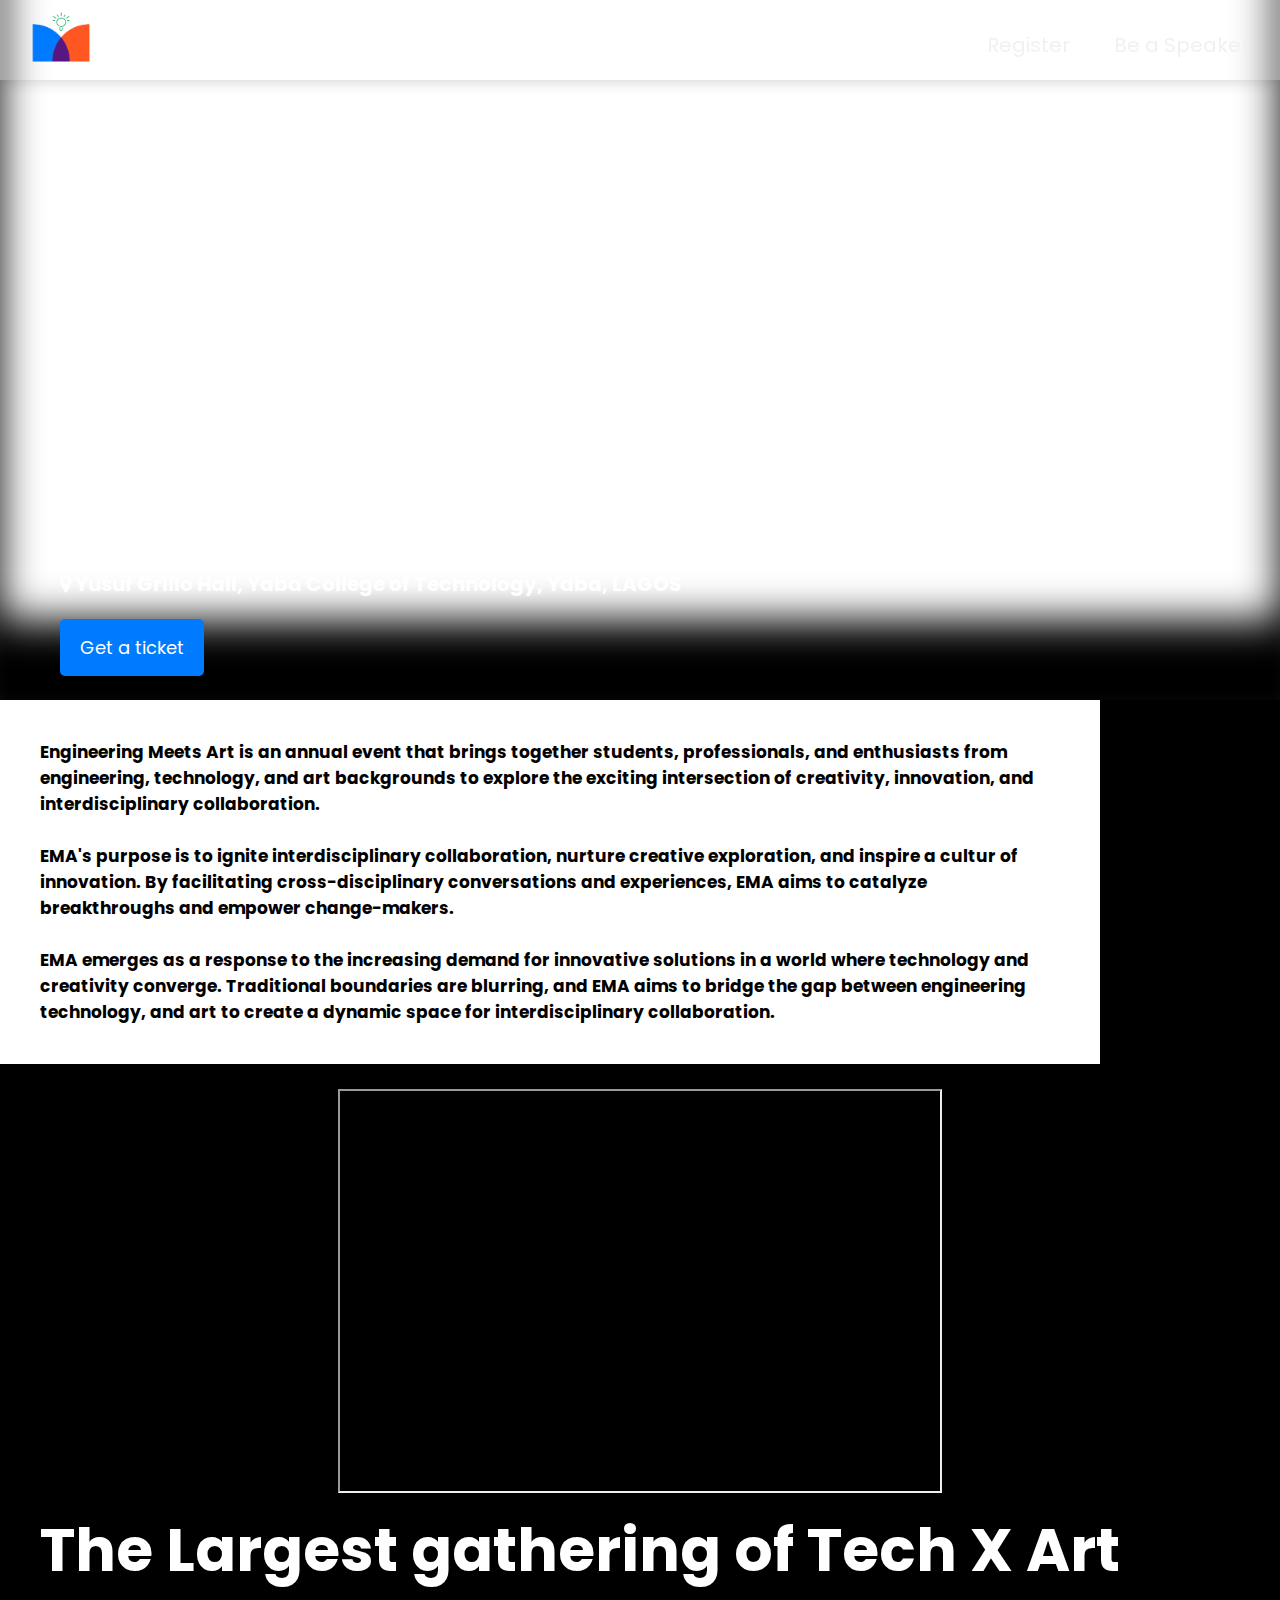
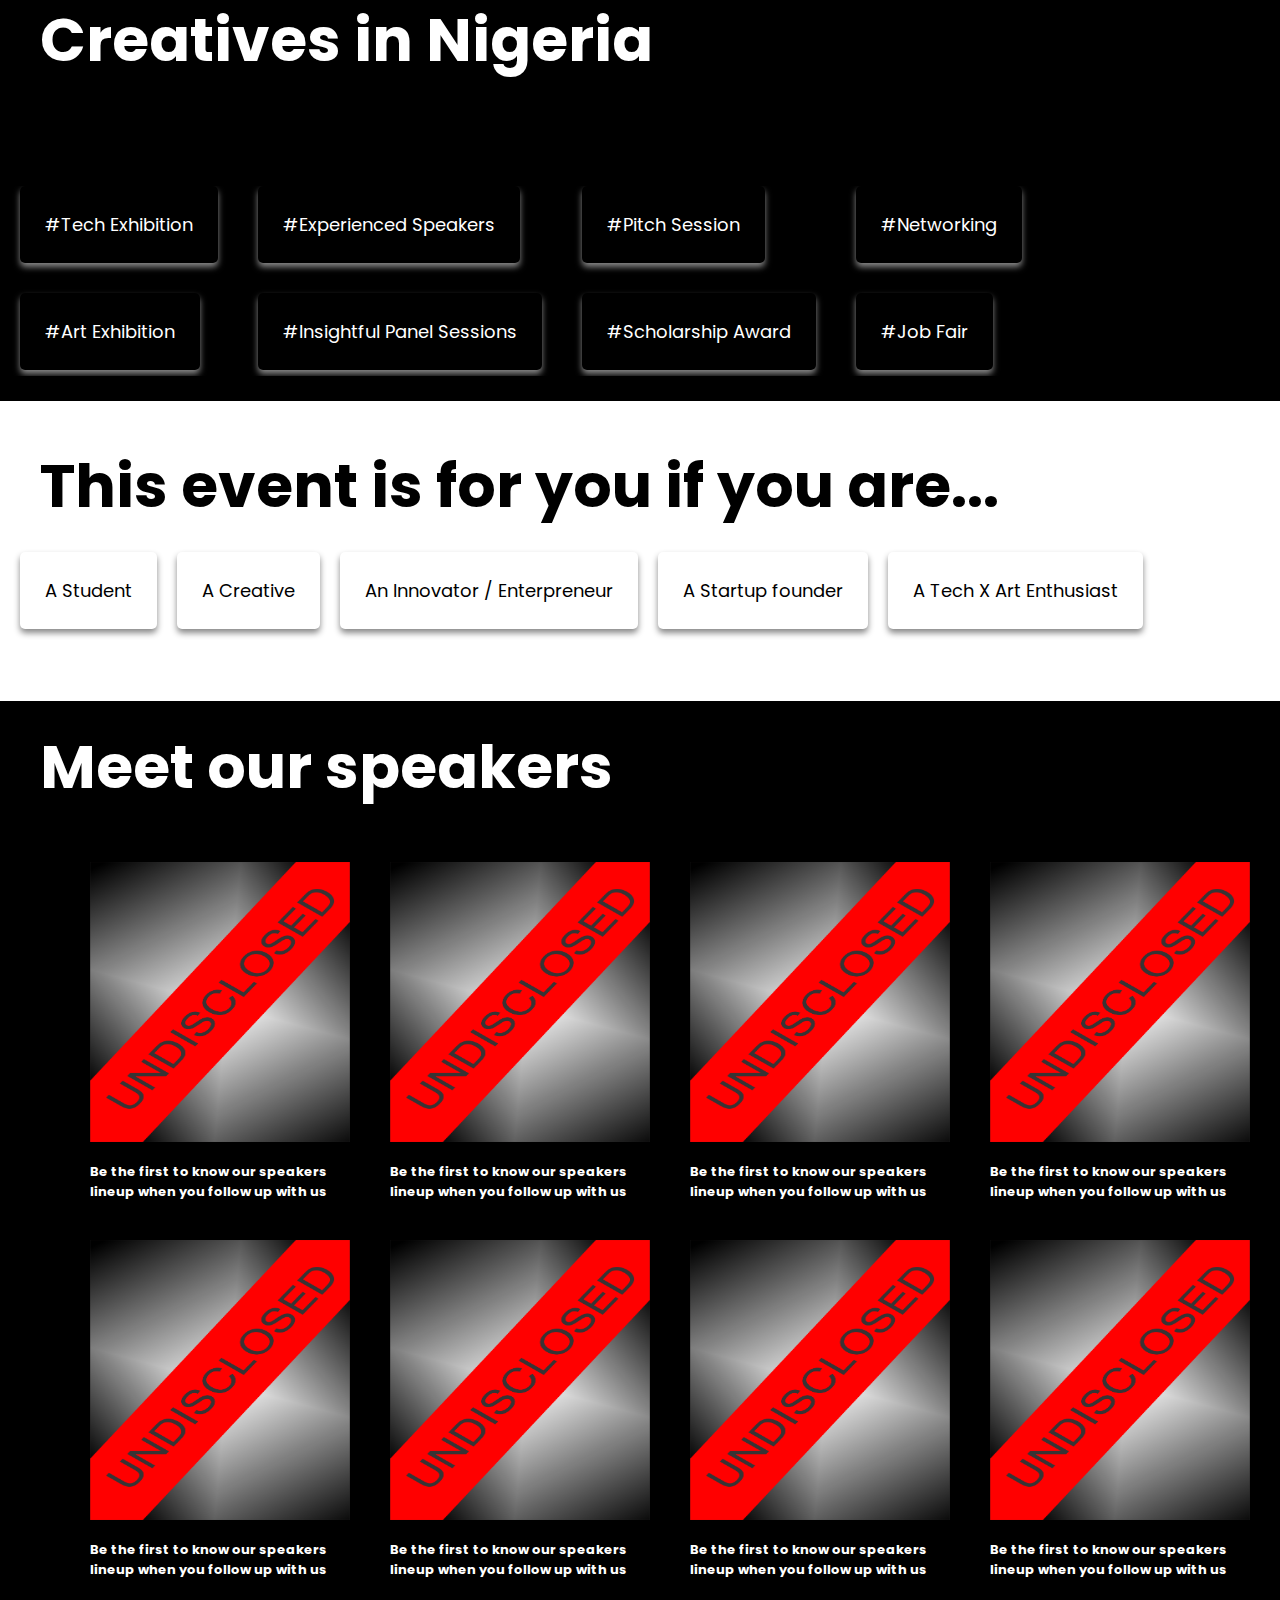
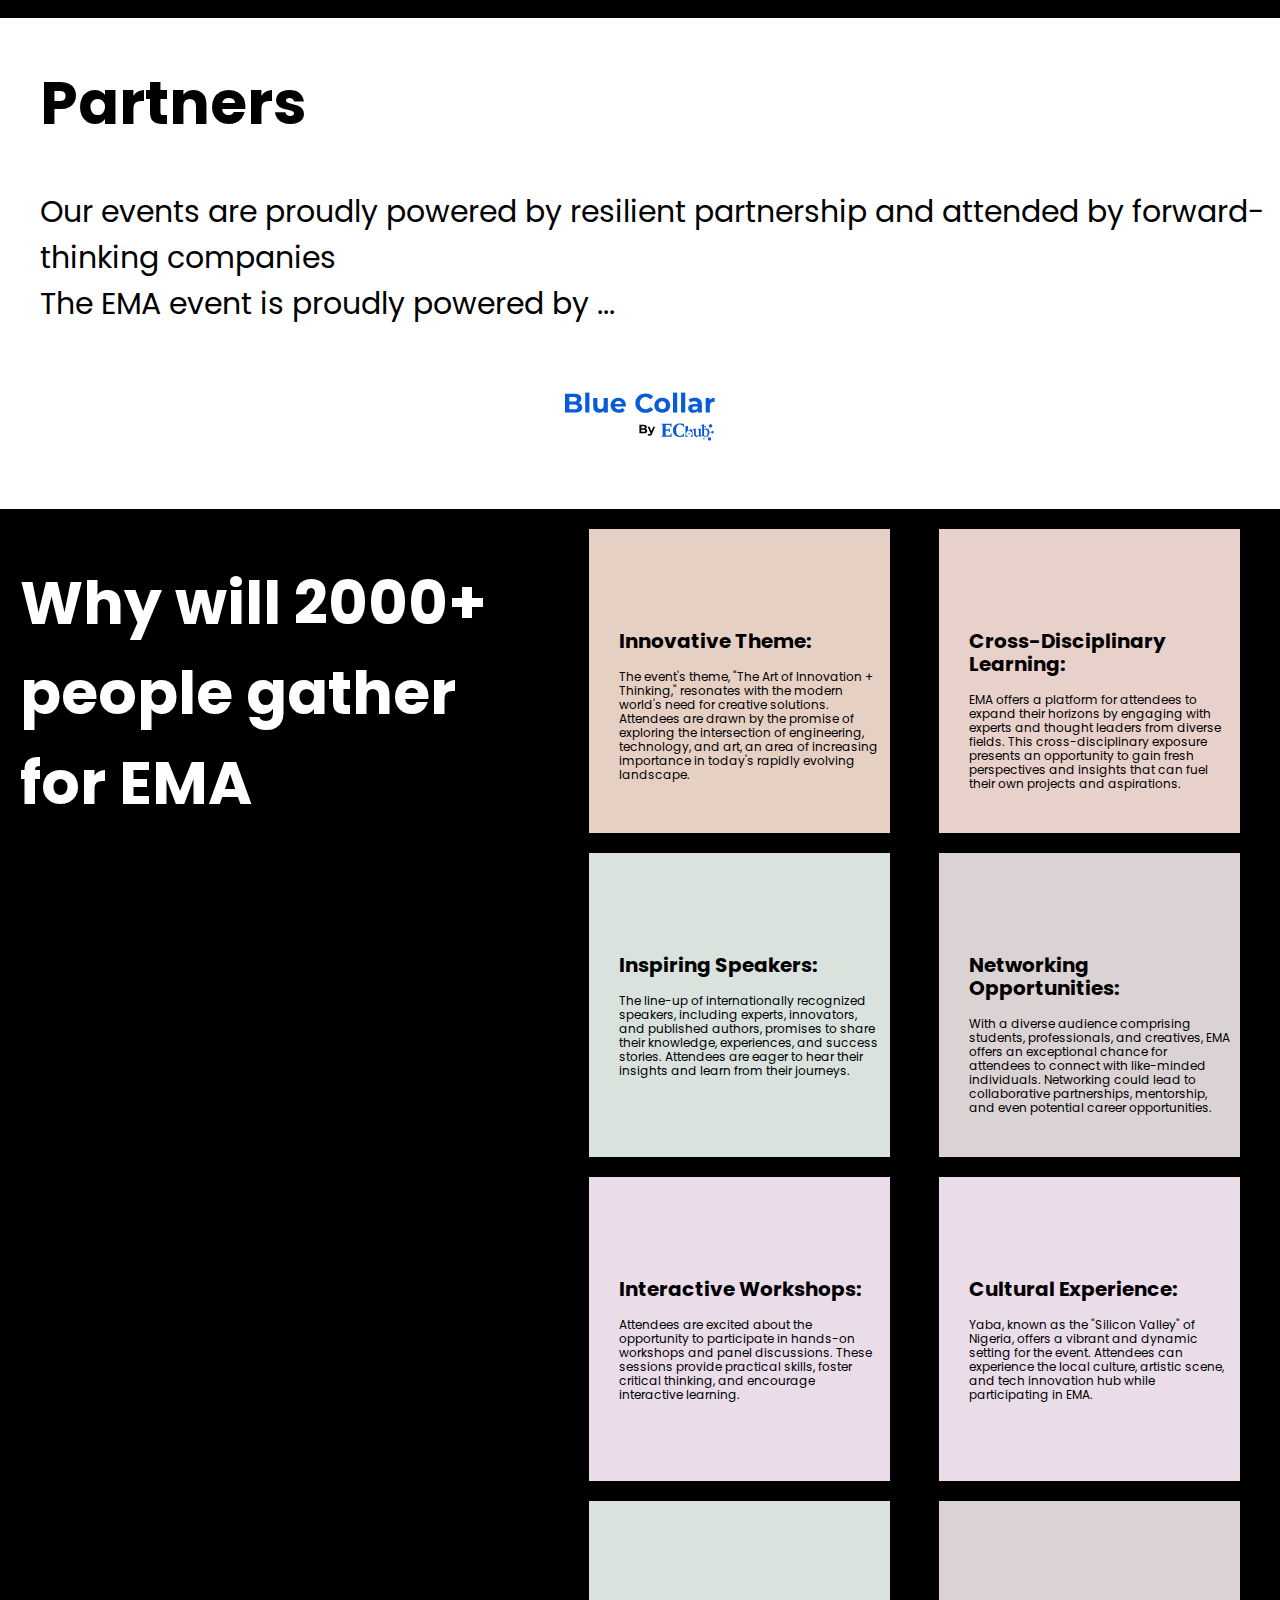
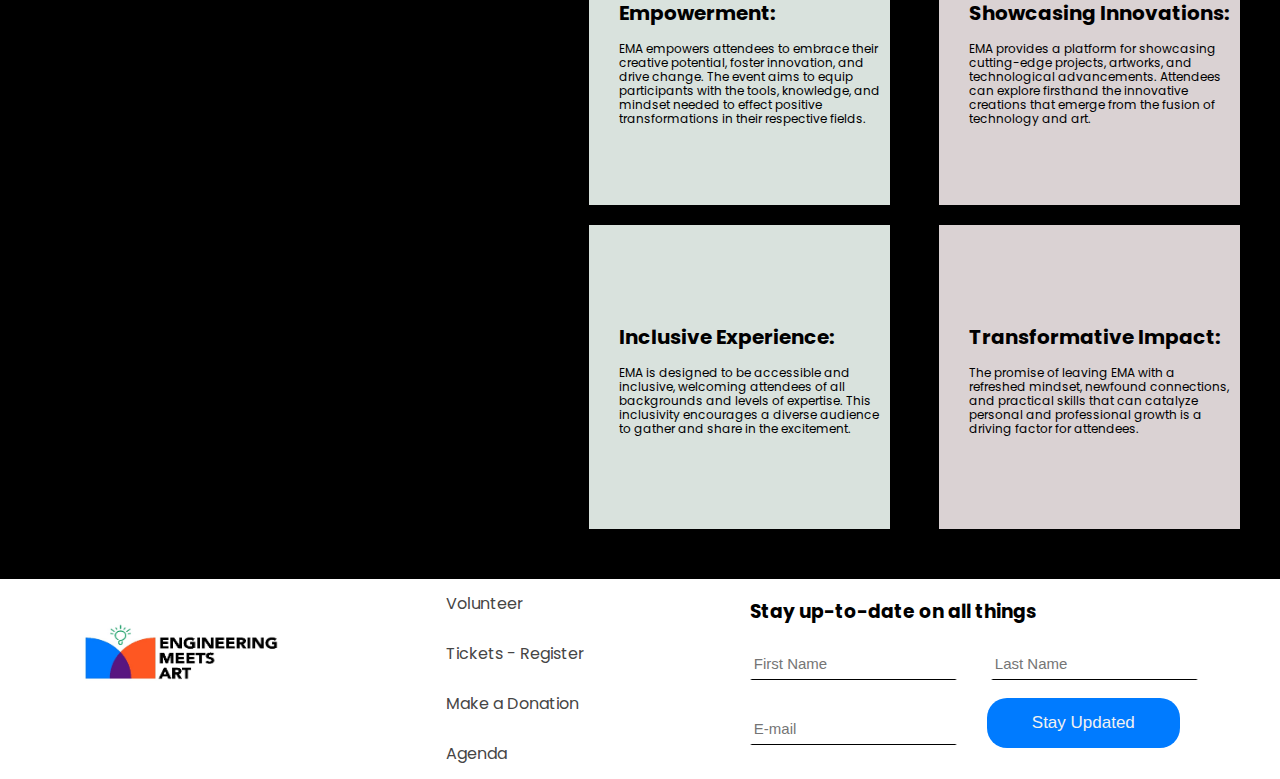
==== index.html @ e6322e7e "Update index.html" ====
<!DOCTYPE html>
<html lang="en" dir="ltr">
  <head>
    <meta charset="UTF-8" />
    <meta name="viewport" content="width=device-width, initial-scale=1" />
    <title>Engineering Meets Arts</title>
    <link rel="stylesheet" href="style.css" />
    <link
      rel="stylesheet"
      href="https://cdnjs.cloudflare.com/ajax/libs/font-awesome/4.7.0/css/font-awesome.min.css"
    />
    <meta property="og:type" content="website" />
    <meta property="og:url" content="#" />
    <meta property="og:title" content="Engineering Meet Art" />
    <meta
      name="description"
      content="Engineering Meets Art is an annual event that brings together
      students, professionals, and enthusiasts from engineering, technology,
      and art backgrounds to explore the exciting intersection of
      creativity, innovation, and interdisciplinary collaboration."
    />
    <meta
      name="keywords"
      content="Engineering Meet Art, Engineering Meet Art 2023,"
    />
    <link
      rel="icon"
      href="EMAPICTURES/logo1.png"
      sizes="32x32"
      type="image/png"
    />
  </head>
  <body>
    <div id="myNav" class="overlay">
      <a href="javascript:void(0)" class="closebtn" onclick="closeNav()"
        >&times;</a
      >
      <div class="overlay-content">
        <a href="#">Be a Volunteer</a>
        <a href="#">Merchandise</a>
        <a href="#">Speakers</a>
        <a href="pages/voluntary.html">Voluntary Donation</a>
        <div class="btnfornavbar1"><a>Register</a></div>
        <div class="btnfornavbar2"><a>Be a Speaker</a></div>
      </div>
    </div>

    <div class="navbar">
      <div class="leftnavbar">
        <img src="EMAPICTURES/logo.png" style="width: 200px; height: 200px" />
      </div>
      <div class="centertnavbar">
        <a href="#">Be a Volunteer</a>
        <a href="#">Merchandise</a>
        <a href="#">Past Events</a>
        <a href="#">Voluntary Donation</a>
      </div>
      <div class="rightnavbar">
        <a href="https://eventprime.co/e/ema-the-art-of-innovation-thinking">
          <div class="btnfornavbar1">Register</div></a
        >
        <div class="btnfornavbar2"><a>Be a Speaker</a></div>
      </div>
      <span onclick="openNav()"><i class="fa fa-navicon"></i></span>
    </div>

    <div class="section">
      <br /><br /><br />
      <h1>Welcome to <br />Engineering Meets Art</h1>
      <p>
        join us for an extraordinary event that celebrates the fusion of
        creativity, technology and innovation
      </p>
      <h3><i class="fa fa-calendar"></i> 8TH NOVEMBER 2023</h3>
      <h3>
        <i class="fa fa-map-marker"></i> Yusuf Grillo Hall, Yaba College of
        Technology, Yaba, LAGOS
      </h3>
      <a href="https://eventprime.co/e/ema-the-art-of-innovation-thinking"
        ><div class="getaticketbtn">Get a ticket</div></a
      >
    </div>

    <div class="section1">
      <div class="about">
        <br />
        <h2>
          Engineering Meets Art is an annual event that brings together
          students, professionals, and enthusiasts from engineering, technology,
          and art backgrounds to explore the exciting intersection of
          creativity, innovation, and interdisciplinary collaboration.<br><br>
          EMA's purpose is to ignite interdisciplinary collaboration, nurture 
          creative exploration, and inspire a cultur of innovation. By facilitating
           cross-disciplinary conversations and experiences, EMA aims to catalyze 
           breakthroughs and empower change-makers.<br><br>
           EMA emerges as a response to the increasing demand for innovative solutions
            in a world where technology and creativity converge. Traditional boundaries 
            are blurring, and EMA aims to bridge the gap between engineering technology,
             and art to create a dynamic space for interdisciplinary collaboration.
        </h2><br></div>
        <br />
      <center> <div class="videosection">
          <iframe width="600" height="400" src="https://youtu.be/aztfMOHi48s"></iframe>
        </div></center><br>
      </div>
      
    <div class="section12">
      <h1>The Largest gathering of Tech X Art Creatives in Nigeria</h1>
      <br />
      <p>What to expect</p>
      <div class="agendaall" id="agenda">
        <a>
          <div class="agen">
            <div class="agenda">#Tech Exhibition</div>
            <div class="agenda" style="margin-top: 30px">#Art Exhibition</div>
          </div>
        </a>
        <a>
          <div class="agen">
            <div class="agenda">#Experienced Speakers</div>
            <div class="agenda" style="margin-top: 30px">
              #Insightful Panel Sessions
            </div>
          </div>
        </a>
        <a>
          <div class="agen">
            <div class="agenda">#Pitch Session</div>
            <div class="agenda" style="margin-top: 30px">
              #Scholarship Award
            </div>
          </div>
        </a>
        <a>
          <div class="agen">
            <div class="agenda">#Networking</div>
            <div class="agenda" style="margin-top: 30px">#Job Fair</div>
          </div>
        </a>
      </div><br>
    </div>

    <div class="section2">
      <div class="first">
      <h1>This event is for you if you are...</h1>
      <div class="agendaall1">
        <a>
          <div class="agen">
            <div class="agenda" style="color: black;">A Student</div>
          </div>
        </a>
        <a>
          <div class="agen">
            <div class="agenda" style="color: black;">A Creative</div>
          </div>
        </a>
        <a>
          <div class="agen">
            <div class="agenda" style="color: black;">An Innovator / Enterpreneur</div>
          </div>
        </a>
        <a>
          <div class="agen">
            <div class="agenda" style="color: black;">A Startup founder</div>
          </div>
        </a>
        <a>
          <div class="agen">
            <div class="agenda" style="color: black;">A Tech X Art Enthusiast</div>
          </div>
        </a>
      </div>
   </div>

      <h2>Meet our speakers</h2>

      <div class="speakershead">
        <div class="speakershead1">
          <div class="Speakers">
            <img src="EMAPICTURES/undis.png" alt="speaker1" class="speakimg" />
            <h3 style="font-size: 13px">
              Be the first to know our speakers lineup when you follow up with
              us
            </h3>
            <br />
          </div>
          <div class="Speakers">
            <img src="EMAPICTURES/undis.png" alt="speaker2" class="speakimg" />
            <h3 style="font-size: 13px">
              Be the first to know our speakers lineup when you follow up with
              us
            </h3>
            <br />
          </div>
        </div>
        <div class="speakershead1">
          <div class="Speakers">
            <img src="EMAPICTURES/undis.png" alt="speaker1" class="speakimg" />
            <h3 style="font-size: 13px">
              Be the first to know our speakers lineup when you follow up with
              us
            </h3>
            <br />
          </div>
          <div class="Speakers">
            <img src="EMAPICTURES/undis.png" alt="speaker2" class="speakimg" />
            <h3 style="font-size: 13px">
              Be the first to know our speakers lineup when you follow up with
              us
            </h3>
            <br />
          </div>
        </div>
      </div>

      <div class="speakershead">
        <div class="speakershead1">
          <div class="Speakers">
            <img src="EMAPICTURES/undis.png" alt="speaker1" class="speakimg" />
            <h3 style="font-size: 13px">
              Be the first to know our speakers lineup when you follow up with
              us
            </h3>
            <br />
          </div>
          <div class="Speakers">
            <img src="EMAPICTURES/undis.png" alt="speaker2" class="speakimg" />
            <h3 style="font-size: 13px">
              Be the first to know our speakers lineup when you follow up with
              us
            </h3>
            <br />
          </div>
        </div>
        <div class="speakershead1">
          <div class="Speakers">
            <img src="EMAPICTURES/undis.png" alt="speaker1" class="speakimg" />
            <h3 style="font-size: 13px">
              Be the first to know our speakers lineup when you follow up with
              us
            </h3>
            <br />
          </div>
          <div class="Speakers">
            <img src="EMAPICTURES/undis.png" alt="speaker2" class="speakimg" />
            <h3 style="font-size: 13px">
              Be the first to know our speakers lineup when you follow up with
              us
            </h3>
            <br />
          </div>
        </div>
      </div>
    </div>
    <div class="section4">
      <h1>Partners</h1>
      <p>
        Our events are proudly powered by resilient partnership and attended by
        forward-thinking companies <br />
        The EMA event is proudly powered by ...
      </p>
      <center><img
        src="EMAPICTURES/blaa1.svg"
        alt="EChub Logo"
        width="150px"
        height="120px"
      /></center>
      <br />
    </div>

    <div class="section22">
      <div class="section22left">
        <h2>Why will 2000+ people gather for EMA</h2>

        <!--begin of mobile-->
        <div class="topnav">
          <a href="#">
            <div class="listoftopnav">
              <div class="boxes" style="background-color: #e6d0c4">
                <h2>Innovative Theme:</h2>
                <p class="lastonsection22">
                  The event's theme, "The Art of Innovation + Thinking,"
                  resonates with the modern world's need for creative solutions.
                  Attendees are drawn by the promise of exploring the
                  intersection of engineering, technology, and art, an area of
                  increasing importance in today's rapidly evolving landscape.
                </p>
              </div>
              <div class="boxes" style="background-color: #e8d1cb">
                <h2>
                  Cross-Disciplinary<br />
                  Learning:
                </h2>
                <p class="lastonsection22">
                  EMA offers a platform for attendees to expand their horizons
                  by engaging with experts and thought leaders from diverse
                  fields. This cross-disciplinary exposure presents an
                  opportunity to gain fresh perspectives and insights that can
                  fuel their own projects and aspirations.
                </p>
              </div>
            </div></a
          >
          <a href="#">
            <div class="listoftopnav">
              <div class="boxes" style="background-color: #e6d0c4">
                <h2>Inspiring Speakers:</h2>
                <p class="lastonsection22">
                  The line-up of internationally recognized speakers, including
                  experts, innovators, and published authors, promises to share
                  their knowledge, experiences, and success stories. Attendees
                  are eager to hear their insights and learn from their
                  journeys.
                </p>
              </div>
              <div class="boxes" style="background-color: #e8d1cb">
                <h2>Networking Opportunities:</h2>
                <p class="lastonsection22">
                  With a diverse audience comprising students, professionals,
                  and creatives, EMA offers an exceptional chance for attendees
                  to connect with like-minded individuals. Networking could lead
                  to collaborative partnerships, mentorship, and even potential
                  career opportunities.
                </p>
              </div>
            </div></a
          >
          <a href="#">
            <div class="listoftopnav">
              <div class="boxes" style="background-color: #e6d0c4">
                <h2>Interactive Workshops:</h2>
                <p class="lastonsection22">
                  Attendees are excited about the opportunity to participate in
                  hands-on workshops and panel discussions. These sessions
                  provide practical skills, foster critical thinking, and
                  encourage interactive learning.
                </p>
              </div>
              <div class="boxes" style="background-color: #e8d1cb">
                <h2>Cultural Experience:</h2>
                <p class="lastonsection22">
                  Yaba, known as the "Silicon Valley" of Nigeria, offers a
                  vibrant and dynamic setting for the event. Attendees can
                  experience the local culture, artistic scene, and tech
                  innovation hub while participating in EMA.
                </p>
              </div>
            </div></a
          >
          <a href="#">
            <div class="listoftopnav">
              <div class="boxes" style="background-color: #d9e2dd">
                <h2>Empowerment:</h2>
                <p class="lastonsection22">
                  EMA empowers attendees to embrace their creative potential,
                  foster innovation, and drive change. The event aims to equip
                  participants with the tools, knowledge, and mindset needed to
                  effect positive transformations in their respective fields.
                </p>
              </div>
              <div class="boxes" style="background-color: #dad2d3">
                <h2>Showcasing Innovations:</h2>
                <p class="lastonsection22">
                  EMA provides a platform for showcasing cutting-edge projects,
                  artworks, and technological advancements. Attendees can
                  explore firsthand the innovative creations that emerge from
                  the fusion of technology and art.
                </p>
              </div>
            </div></a
          >
          <a href="waitinglist.html">
            <div class="listoftopnav" style="margin-right: 30px">
              <div class="boxes" style="background-color: #eadce8">
                <h2>Inclusive Experience:</h2>
                <p class="lastonsection22">
                  EMA is designed to be accessible and inclusive, welcoming
                  attendees of all backgrounds and levels of expertise. This
                  inclusivity encourages a diverse audience to gather and share
                  in the excitement.
                </p>
              </div>
              <div class="boxes" style="background-color: #eadce8">
                <h2>Transformative Impact:</h2>
                <p class="lastonsection22">
                  The promise of leaving EMA with a refreshed mindset, newfound
                  connections, and practical skills that can catalyze personal
                  and professional growth is a driving factor for attendees.
                </p>
              </div>
            </div></a
          >
        </div>
        <!--End of mobile-->
      </div>

      <div class="sectionleft22">
        <div class="link">
          <div class="boxes" style="background-color: #e6d0c4">
            <br /><br /><br />
            <h2>Innovative Theme:</h2>
            <p class="lastonsection22">
              The event's theme, "The Art of Innovation + Thinking," resonates
              with the modern world's need for creative solutions. Attendees are
              drawn by the promise of exploring the intersection of engineering,
              technology, and art, an area of increasing importance in today's
              rapidly evolving landscape.
            </p>
          </div>
          <div class="boxes" style="background-color: #e8d1cb">
            <br /><br /><br />
            <h2>Cross-Disciplinary Learning:</h2>
            <p class="lastonsection22">
              EMA offers a platform for attendees to expand their horizons by
              engaging with experts and thought leaders from diverse fields.
              This cross-disciplinary exposure presents an opportunity to gain
              fresh perspectives and insights that can fuel their own projects
              and aspirations.
            </p>
          </div>
        </div>

        <div class="link">
          <div class="boxes" style="background-color: #d9e2dd">
            <br /><br /><br />
            <h2>Inspiring Speakers:</h2>
            <p class="lastonsection22">
              The line-up of internationally recognized speakers, including
              experts, innovators, and published authors, promises to share
              their knowledge, experiences, and success stories. Attendees are
              eager to hear their insights and learn from their journeys.
            </p>
          </div>
          <div class="boxes" style="background-color: #dad2d3">
            <br /><br /><br />
            <h2>Networking Opportunities:</h2>
            <p class="lastonsection22">
              With a diverse audience comprising students, professionals, and
              creatives, EMA offers an exceptional chance for attendees to
              connect with like-minded individuals. Networking could lead to
              collaborative partnerships, mentorship, and even potential career
              opportunities.
            </p>
          </div>
        </div>

        <div class="link">
          <div class="boxes" style="background-color: #eadce8">
            <br /><br /><br />
            <h2>Interactive Workshops:</h2>
            <p class="lastonsection22">
              Attendees are excited about the opportunity to participate in
              hands-on workshops and panel discussions. These sessions provide
              practical skills, foster critical thinking, and encourage
              interactive learning.
            </p>
          </div>
          <div class="boxes" style="background-color: #eadce8">
            <br /><br /><br />
            <h2>Cultural Experience:</h2>
            <p class="lastonsection22">
              Yaba, known as the "Silicon Valley" of Nigeria, offers a vibrant
              and dynamic setting for the event. Attendees can experience the
              local culture, artistic scene, and tech innovation hub while
              participating in EMA.
            </p>
          </div>
        </div>

        <div class="link">
          <div class="boxes" style="background-color: #d9e2dd">
            <br /><br /><br />
            <h2>Empowerment:</h2>
            <p class="lastonsection22">
              EMA empowers attendees to embrace their creative potential, foster
              innovation, and drive change. The event aims to equip participants
              with the tools, knowledge, and mindset needed to effect positive
              transformations in their respective fields.
            </p>
          </div>
          <div class="boxes" style="background-color: #dad2d3">
            <br /><br /><br />
            <h2>Showcasing Innovations:</h2>
            <p class="lastonsection22">
              EMA provides a platform for showcasing cutting-edge projects,
              artworks, and technological advancements. Attendees can explore
              firsthand the innovative creations that emerge from the fusion of
              technology and art.
            </p>
          </div>
        </div>

        <div class="link">
          <div class="boxes" style="background-color: #d9e2dd">
            <br /><br /><br />
            <h2>Inclusive Experience:</h2>
            <p class="lastonsection22">
              EMA is designed to be accessible and inclusive, welcoming
              attendees of all backgrounds and levels of expertise. This
              inclusivity encourages a diverse audience to gather and share in
              the excitement.
            </p>
          </div>
          <div class="boxes" style="background-color: #dad2d3">
            <br /><br /><br />
            <h2>Transformative Impact:</h2>
            <p class="lastonsection22">
              The promise of leaving EMA with a refreshed mindset, newfound
              connections, and practical skills that can catalyze personal and
              professional growth is a driving factor for attendees.
            </p>
          </div>

          <br />
        </div>
      </div>
    </div>

    <footer>
      <div class="leftfooter">
        <img
          src="EMAPICTURES/EMA LOGO 1.jpg"
          style="width: 200px; height: 70px"
        />
      </div>
      <div class="centerfooter">
        <a href="pages/voluntary.html">Volunteer</a><br />
        <a href="https://eventprime.co/e/ema-the-art-of-innovation-thinking"></a>Tickets - Register</a><br />
        <a href="#">Make a Donation</a><br />
        <a href="#agenda">Agenda</a>
      </div>
      <div class="rightfooter">
        <h3>Stay up-to-date on all things</h3>
        <form>
          <div class="topform">
            <center>
              <input
                type="text"
                name="FirstName"
                placeholder="First Name"
                required
              />
              <input
                type="text"
                name="LastName"
                placeholder="Last Name"
                class="textfoot"
                required
              />
            </center>
          </div>
          <div class="downform">
            <center>
              <input type="email" name="E-mail" placeholder="E-mail" required />
            </center>
            <center><button type="submit">Stay Updated</button></center>
          </div>
        </form>
      </div>
    </footer>
  </body>
  <script src="script.js"></script>
</html>
---- style.css ----
@import url("https://fonts.googleapis.com/css2?family=Poppins:wght@600&display=swap");
body {
  font-family: "Poppins", sans-serif;
  color: black;
  margin: 0;
  user-select: none;
  overflow-x: hidden;
  width: 100%;
}
@media screen and (max-width: 767px) {
  body {
    align-items: center;
  }
}
a {
  color: inherit;
  text-decoration: none;
}
a:hover {
  color: inherit;
}
.topnav::-webkit-scrollbar {
  width: 10px;
  display: none;
}
::-webkit-scrollbar {
  width: 10px;
}
::-webkit-scrollbar-track {
  background: #f1f1f1;
}
::-webkit-scrollbar-thumb {
  background: #888;
}
::-webkit-scrollbar-thumb:hover {
  background: #555;
}

/* start of Navbar CSS*/

.overlay {
  height: 0%;
  width: 100%;
  position: fixed;
  z-index: 1;
  top: 0;
  left: 0;
  background-color: rgb(0, 0, 0);
  background-color: rgba(0, 0, 0, 0.9);
  overflow-y: hidden;
  transition: 0.5s;
}

.overlay-content {
  position: relative;
  top: 15%;
  width: 100%;
  text-align: left;
  margin-top: 30px;
  margin-left: 30px;
}

.overlay a {
  padding: 8px;
  text-decoration: none;
  font-size: 25px;
  color: #818181;
  display: block;
  transition: 0.2s;
}
.active {
  color: white;
}
.overlay a:hover,
.overlay a:focus {
  color: #f1f1f1;
}

.overlay .closebtn {
  position: absolute;
  top: 50px;
  right: 45px;
  font-size: 60px;
}

@media screen and (max-height: 450px) {
  .overlay {
    overflow-y: auto;
  }
  .overlay a {
    font-size: 20px;
  }
  .overlay .closebtn {
    font-size: 40px;
    top: 15px;
    right: 35px;
  }
}
span {
  font-size: 30px;
  cursor: pointer;
  margin-top: 15px;
  color: white;
  display: none;
}
@media screen and (max-width: 767px) {
  span {
    display: block;
  }
}

.navbar {
  z-index: 1;
  box-shadow: 0 0 1rem 0 rgba(0, 0, 0, 0.2);
  background: inherit;
  width: 100%;
  height: 80px;
  position: fixed;
  display: flex;
  justify-content: space-around;
  backdrop-filter: blur(10px);
  top: 0;
  left: 0;
  right: 0;
  bottom: 0;
}
.leftnavbar {
  color: white;
  margin-top: -63px;
}
@media screen and (max-width: 767px) {
  .leftnavbar {
    margin-left: -30px;
  }
}
.centertnavbar {
  color: white;
  gap: 10px;
  margin-top: 30px;
}
@media screen and (max-width: 767px) {
  .centertnavbar,
  .btnfornavbar1,
  .btnfornavbar2 {
    display: none;
  }
}

.centertnavbar a {
  font-size: 21px;
  padding: 10px;
}
.centertnavbar a:hover {
  border-bottom: 2px solid #007bff;
}
.rightnavbar {
  color: white;
  display: flex;
  gap: 10px;
  margin-top: 25px;
}
.btnfornavbar1 {
  color: #f1f1f1;
  font-size: 20px;
  padding-top: 5px;
  padding-bottom: 5px;
  padding-left: 14px;
  padding-right: 14px;
  text-align: center;
  height: max-content;
  border-radius: 5px;
}
.btnfornavbar2 {
  color: #f1f1f1;
  font-size: 20px;
  padding-top: 5px;
  padding-bottom: 5px;
  padding-left: 20px;
  padding-right: 20px;
  text-align: center;
  height: max-content;
  border-radius: 5px;
}
.btnfornavbar1:hover {
  background-color: #ff5722;
  transition: 0.7s;
  color: white;
}
.btnfornavbar2:hover {
  background-color: #007bff;
  transition: 0.7s;
  color: white;
}
/* end of Navbar CSS*/

/* start of section CSS*/
.section {
  background-image: url("EMAPICTURES/IMG_8667.jpg");
  background-repeat: no-repeat;
  background-size: cover;
  height: 700px;
  width: 100%;
  box-shadow: inset 0px 0px 0px transparent, inset 0px -80px 40px #000000;
  color: white;
}
@media screen and (max-width: 767px) {
  .section {
    height: 700px;
    background-image: url("EMAPICTURES/herores.jpg");
  }
}
.section h1 {
  font-size: 70px;
  margin-left: 60px;
  font-weight: 900;
}
@media screen and (max-width: 767px) {
  .section h1 {
    font-size: 55px;
    font-weight: 600;
    margin-top: 70px;
    margin-left: 15px;
    margin-bottom: 30px;
    line-height: 60px;
  }
}
.section p {
  font-size: 30px;
  margin-left: 60px;
  width: 600px;
  margin-top: -30px;
}
@media screen and (max-width: 767px) {
  .section p {
    font-size: 20px;
    width: 350px;
    margin-left: 15px;
  }
}
.getaticketbtn {
  background-color: #007bff;
  padding-left: 20px;
  padding-right: 20px;
  padding-top: 15px;
  padding-bottom: 15px;
  border-radius: 5px;
  font-size: 18px;
  text-align: center;
  width: max-content;
  margin-left: 60px;
}
.getaticketbtn:hover {
  background-color: transparent;
  border: 2px solid #007bff;
}
.section h3 {
  margin-left: 60px;
  font-size: 20px;
}
@media screen and (max-width: 767px) {
  .section h3 {
    font-size: 20px;
    width: 350px;
    margin-left: 15px;
  }
}
@media screen and (max-width: 767px) {
  .getaticketbtn {
    font-size: 20px;
    width: 250px;
    margin-left: 15px;
    margin-top: 40px;
  }
}
/* end of section CSS*/

/* start of section1 CSS*/
.section1 {
  background-color: #000000;
  height: max-content;
  box-shadow: inset 0px 0px 0px none, inset 0px -80px 40px none;
}
@media screen and (max-width: 767px) {
  .section1 {
    height: max-content;
  }
}
.about {
  background-color: white;
  color: black;
  width: 1100px;
  height: max-content;
  left: 0;
  height: max-content;
  text-align: left;
}

@media screen and (max-width: 767px) {
  .about {
    width: 100%;
    height: 430px;
  }
}
.about h2 {
  font-size: 17px;
  margin-left: 40px;
  width: 1000px;
}
@media screen and (max-width: 767px) {
  .about h2 {
    width: 90%;
    font-size: 13px;
    margin-left: 20px;
  }
}
.section1 h1 {
  font-size: 60px;
  margin-left: 40px;
  margin-top: 100px;
  color: white;
}
@media screen and (max-width: 767px) {
  .section1 h1 {
    width: 90%;
    font-size: 30px;
    margin-top: 60px;
    margin-left: 10px;
  }
}
.section1 p {
  font-size: 30px;
  margin-left: 40px;
  margin-top: -40px;
}
@media screen and (max-width: 767px) {
  .section1 p {
    width: 90%;
    font-size: 17px;
    margin-left: 10px;
    margin-top: 10px;
  }
}
@media screen and (max-width: 767px) {
  .agendaall1 a{
margin-top: 20px;
  }
}
.agendaall1{
   display: flex;
   height: 130px;
   margin-top: -20px;
}
@media screen and (max-width: 767px) {
  .agendaall1{
    flex-direction: column;
    height:max-content;
    margin-top: -30px;
  }
}
.agen {
  display: inline-block;
  margin-left: 20px;
}
.agendaall {
  display: flex;
  width: 100%;
  overflow-x: auto;
  white-space: nowrap;
  gap: 20px;
  height: 190px;
}
.agendaall::-webkit-scrollbar {
  display: none;
}
.agendaall a {
  white-space: normal;
}
.agenda {
  background-color: transparent;
  padding: 25px;
  color: white;
  border-radius: 5px;
  font-size: 18px;
  width: max-content;
  box-shadow: 0px 4px 6px #888;
  text-align: center;
}
@media screen and (max-width: 767px) {
  .agenda{
    padding: 10px;
  }
}
.agenda:hover {
  color: gray;
}
/* end of section1 CSS*/

/* start of section2 CSS*/
.section2 {
  height: max-content;
  width: 100%;
  color: white;
  background-color: black;
  margin-top: -100px;
}
.first{
  height:260px;
  width: 100%;
  color: black;
  background-color: white;
  margin-top: -100px;
  margin-bottom: 61px;
}
@media screen and (max-width: 767px) {
  .first{
    height: 480px;
  }
}
.section2 h1 {
  font-size: 60px;
  margin-left: 40px;
  margin-top: 140px;
}
@media screen and (max-width: 767px) {
  .section2 h1 {
    width: 90%;
    font-size: 30px;
    margin-left: 10px;
  }
}
.section2 p {
  font-size: 30px;
  margin-left: 40px;
  margin-top: -20px;
}
@media screen and (max-width: 767px) {
  .section2 p {
    width: 90%;
    font-size: 17px;
    margin-left: 10px;
    margin-top: 10px;
  }
}
.section2 h2 {
  font-size: 60px;
  margin-left: 40px;
  margin-top: -40px;
}
@media screen and (max-width: 767px) {
  .section2 h2 {
    width: 90%;
    font-size: 30px;
    margin-left: 10px;
    margin-top: 70px;
  }
}
.speakimg {
  width: 260px;
  height: 280px;
}
@media screen and (max-width: 767px) {
  .speakimg {
    width: 150px;
    height: 150px;
  }
}
.speakershead {
  display: flex;
  width: 100%;
  gap: 40px;
}
@media screen and (min-width: 1200px) {
  .speakershead {
    align-items: center;
    margin-left: 7%;
  }
}
@media screen and (max-width: 767px) {
  .speakershead {
    flex-direction: column;
    align-items: center;
  }
}
.speakershead1 {
  display: flex;
  gap: 40px;
}
.Speakers{
  width: 260px;
}
@media screen and (max-width: 767px) {
  .Speakers{
    width: 170px;
  }
}
/* end of section2 CSS*/

/* start of section3 CSS*/
.section3 {
  background-color: black;
  margin-top: -40px;
  height: max-content;
  display: flex;
  width: 100%;
  color: white;
}
@media screen and (max-width: 767px) {
  .section3 {
    flex-direction: column;
  }
}
.leftsec3 h1 {
  font-size: 60px;
  margin-left: 40px;
  width: 600px;
}
@media screen and (max-width: 767px) {
  .section3 h1 {
    width: 100%;
    font-size: 30px;
    margin-left: 0px;
    margin-top: -60px;
  }
}
.rightsec3 p {
  font-size: 17px;
  margin-right: 40px;
}
@media screen and (max-width: 767px) {
  .rightsec3 p {
    width: 90%;
    font-size: 13px;
    margin-right: 0px;
    align-items: center;
    margin-left: 20px;
  }
}
/* end of section3 CSS*/

/* start of section4 CSS*/
.section4 {
  height: max-content;
  background-color: white;
  color: black;
  text-align: left;
}
.section4 h1 {
  font-size: 60px;
  margin-left: 40px;
}
@media screen and (max-width: 767px) {
  .section4 h1 {
    font-size: 30px;
    margin-top: 30px;
    margin-left: 20px;
  }
}
.section4 p {
  font-size: 30px;
  margin-left: 40px;
}
@media screen and (max-width: 767px) {
  .section4 p {
    font-size: 15px;
    margin-left: 20px;
  }
}
/* end of section4 CSS*/

footer {
  background-color: white;
  color: black;
  justify-content: space-around;
  display: flex;
  height: max-content;
}
@media screen and (max-width: 767px) {
  footer {
    flex-direction: column;
    height: max-content;
  }
}
.centerfooter {
  display: inline;
  line-height: 50px;
  color: #464545;
}
 .leftfooter img{
  margin-top: 40px;
}
@media screen and (max-width: 767px) {
  .leftfooter {
    margin-left: 40px;

  }
}
@media screen and (max-width: 767px) {
  .centerfooter {
    margin-left: 40px;
    margin-top: 20px;
  }
}
.centerfooter a:hover {
  color: black;
  transition: 5s;
}
.topform {
  display: flex;
  margin-bottom: 20px;
}
@media screen and (max-width: 767px) {
  .topform {
    flex-direction: column;
    height: max-content;
  }
}
@media screen and (max-width: 767px) {
  .downform {
    flex-direction: column;
    height: max-content;
  }
}
.downform {
  display: flex;
  margin-top: 30px;
}
input[type="text"] {
  border: none;
  border-top: 2px solid white;
  border-left: 2px solid white;
  border-right: 2px solid white;
  border-bottom: 1px solid black;
  font-size: 15px;
  height: 30px;
}
@media screen and (max-width: 767px) {
  input[type="text"] {
    margin-top: 30px;
    width: 80%;
    margin-left: -10px;
  }
}
@media screen and (max-width: 767px) {
  input[type="email"] {
    width: 80%;
    align-items: center;
    margin-left: -10px;
  }
}
@media screen and (max-width: 767px) {
  button[type="submit"] {
    margin-top: 30px;
    width: 80%;
    margin-left: -10px;
    margin-bottom: 40px;
  }
}
input[type="email"] {
  border: none;
  border-top: 2px solid white;
  border-left: 2px solid white;
  border-right: 2px solid white;
  border-bottom: 1px solid black;
  font-size: 15px;
  height: 30px;
}
button[type="submit"] {
  border-radius: 20px;
  padding-left: 45px;
  padding-right: 45px;
  padding-top: 15px;
  padding-bottom: 15px;
  background-color: #007bff;
  font-size: 17px;
  color: #f1f1f1;
  border: none;
  margin-left: 30px;
  margin-top: -20px;
}
button[type="submit"]:hover {
  background-color: #ff5722;
  transition: 0.9s;
  color: white;
}
@media screen and (max-width: 767px) {
  button[type="submit"]  {
margin-left: 0px;
margin-top: 40px;
padding-top: 20px;
padding-bottom: 20px;
  }
}
.textfoot{
  margin-left: 30px;
}
@media screen and (max-width: 767px) {
  .textfoot{
    margin-left: 0px;
  }
}
@media screen and (max-width: 767px) {
  .rightfooter h3 {
    margin-left: 20px;
    margin-bottom: -10px;
  }
}
.videosection{
  height: max-content;
  width: 100%;
  background-color: black;
  color: white;
}
iframe{
  align-items: center;
}
@media screen and (max-width: 767px) {
  iframe{
    width: 95%;
    height: 300px;
    align-items: center;
    margin-bottom: 60px;
  }
}
/*section2*/
.section22left h2 {
  font-size: 60px;
  font-weight: 700;
  margin-left: -100px;
}
@media screen and (max-width: 767px) {
  .section22left h2 {
    font-size: 30px;
    margin-top: 30px;
    margin-left: 20px;
    font-weight: 700;
    width: 350px;
  }
}

@media screen and (max-width: 767px) {
  .listoftopnav {
    height: max-content;
  }
}
.section22 {
  height: 1670px;
  background-color: black;
  color: white;
  min-width: 300px;
  display: flex;
  justify-content: space-between;
}
@media screen and (max-width: 767px) {
  .section22 {
    flex-direction: column;
    height: max-content;
    align-items: center;
  }
}
.section22left {
  background-color: transparent;
  width: 100%;
  font-size: 40px;
  margin-left: 120px;
}
@media screen and (max-width: 767px) {
  .section22left {
    font-size: 16px;
    margin-left: 0px;
    width: 100%;
  }
}
.boxes {
  background-color: #dedede;
  color: black;
  padding: 10px;
  height: 284px;
  width: 287px;
  margin-left: 49px;
  margin-top: 20px;
  border-radius: 0px;
}
.boxes h2 {
  font-size: 20px;
  font-weight: 700;
  line-height: 23px;
  letter-spacing: 0em;
  text-align: left;
  margin-left: 20px;
}
@media screen and (max-width: 767px) {
  .boxes h2{
    margin-top: 70px;
    margin-left: 10px;
  }
}
.imageonsection22 {
  background-color: white;
  border-radius: 50%;
  padding: 10px;
  text-align: center;
  margin-top: 48px;
  margin-left: 20px;
}
.section22right {
  margin-right: 40px;
  font-size: 79px;
}
.lastonsection22 {
  font-size: 12px;
  font-weight: 400;
  line-height: 14px;
  letter-spacing: 0em;
  text-align: left;
  margin-left: 20px;
}
@media screen and (max-width: 767px) {
  .lastonsection22{
    margin-left: 10px;
  }
}
@media screen and (max-width: 767px) {
  .topnav2list {
    display: inline-block;
  }
}

@media screen and (min-width: 1200px) {
  .topnav {
    display: none;
  }
}
@media screen and (max-width: 767px) {
  .topnav {
    margin-top: 30px;
    overflow-x: auto;
    height: max-content;
    white-space: nowrap;
    width: 100%;
  }
}
.topnav a {
  display: inline-flex;
  color: black;
  text-decoration: none;
  text-align: left;
  margin-bottom: 10px;
  margin-top: 30px;
  margin-left: 20px;
  margin-right: 0px;
  white-space: normal;
}
@media screen and (max-width: 767px) {
  .topnav a {
    height: max-content;
    margin-left: -20px;
  }
}
.link {
  display: flex;
}
@media screen and (max-width: 767px) {
  .link {
    display: none;
  }
}
.sectionleft22 {
  margin-top: 0px;
  width: 700px;
  margin-right: 40px;
}
@media screen and (max-width: 767px) {
  .sectionleft22 h2 {
    font-size: 22px;
    text-align: center;
    font-weight: 700;
    line-height: 25px;
    text-align: center;
    margin-top: -50px;
  }
}
@media screen and (max-width: 767px) {
  .sectionleft22 {
    margin-top: 20px;
    margin-left: -400px;
    width: 400px;
    font-size: 15px;
  }
}
.textonsection22 {
  display: flex;
  margin-left: 40px;
}
@media screen and (max-width: 767px) {
  .textonsection22 {
    margin-top: 20px;
    margin-left: 8%;
  }
}
.section8{
  background-color: black;
  height: max-content;
  color: white;
}
.section8 h1{
  margin-left: 40px;
  margin-right: 40px;
}
.section8 p{
  color: #888;
  margin-left: 40px;
  margin-right: 40px;
}
.donatebtn{
  background-color: #007bff;
  padding-left: 40px;
  padding-right: 40px;
  padding-top: 10px;
  padding-bottom: 10px;
  color: white;
  margin-left: 40px;
  width: max-content;
}
.donatebtn:hover{
  background-color:#ff5722;
  transition: 0.7s;
}
html{
  scroll-behavior: smooth;
}


.section12 {
  background-color: #000000;
  height:max-content;
  box-shadow: inset 0px 0px 0px none, inset 0px -80px 40px none;
  margin-top: -120px
}
@media screen and (max-width: 767px) {
  .section12 {
    height: max-content;
  }
}
.section12 h1 {
  font-size: 60px;
  margin-left: 40px;
  margin-top: 100px;
  color: white;
}
@media screen and (max-width: 767px) {
  .section12 h1 {
    width: 90%;
    font-size: 30px;
    margin-top: 60px;
    margin-left: 10px;
  }
}
.section12 p {
  font-size: 30px;
  margin-left: 40px;
  margin-top: -40px;
}
@media screen and (max-width: 767px) {
  .section12 p {
    width: 90%;
    font-size: 17px;
    margin-left: 10px;
    margin-top: 10px;
  }
}
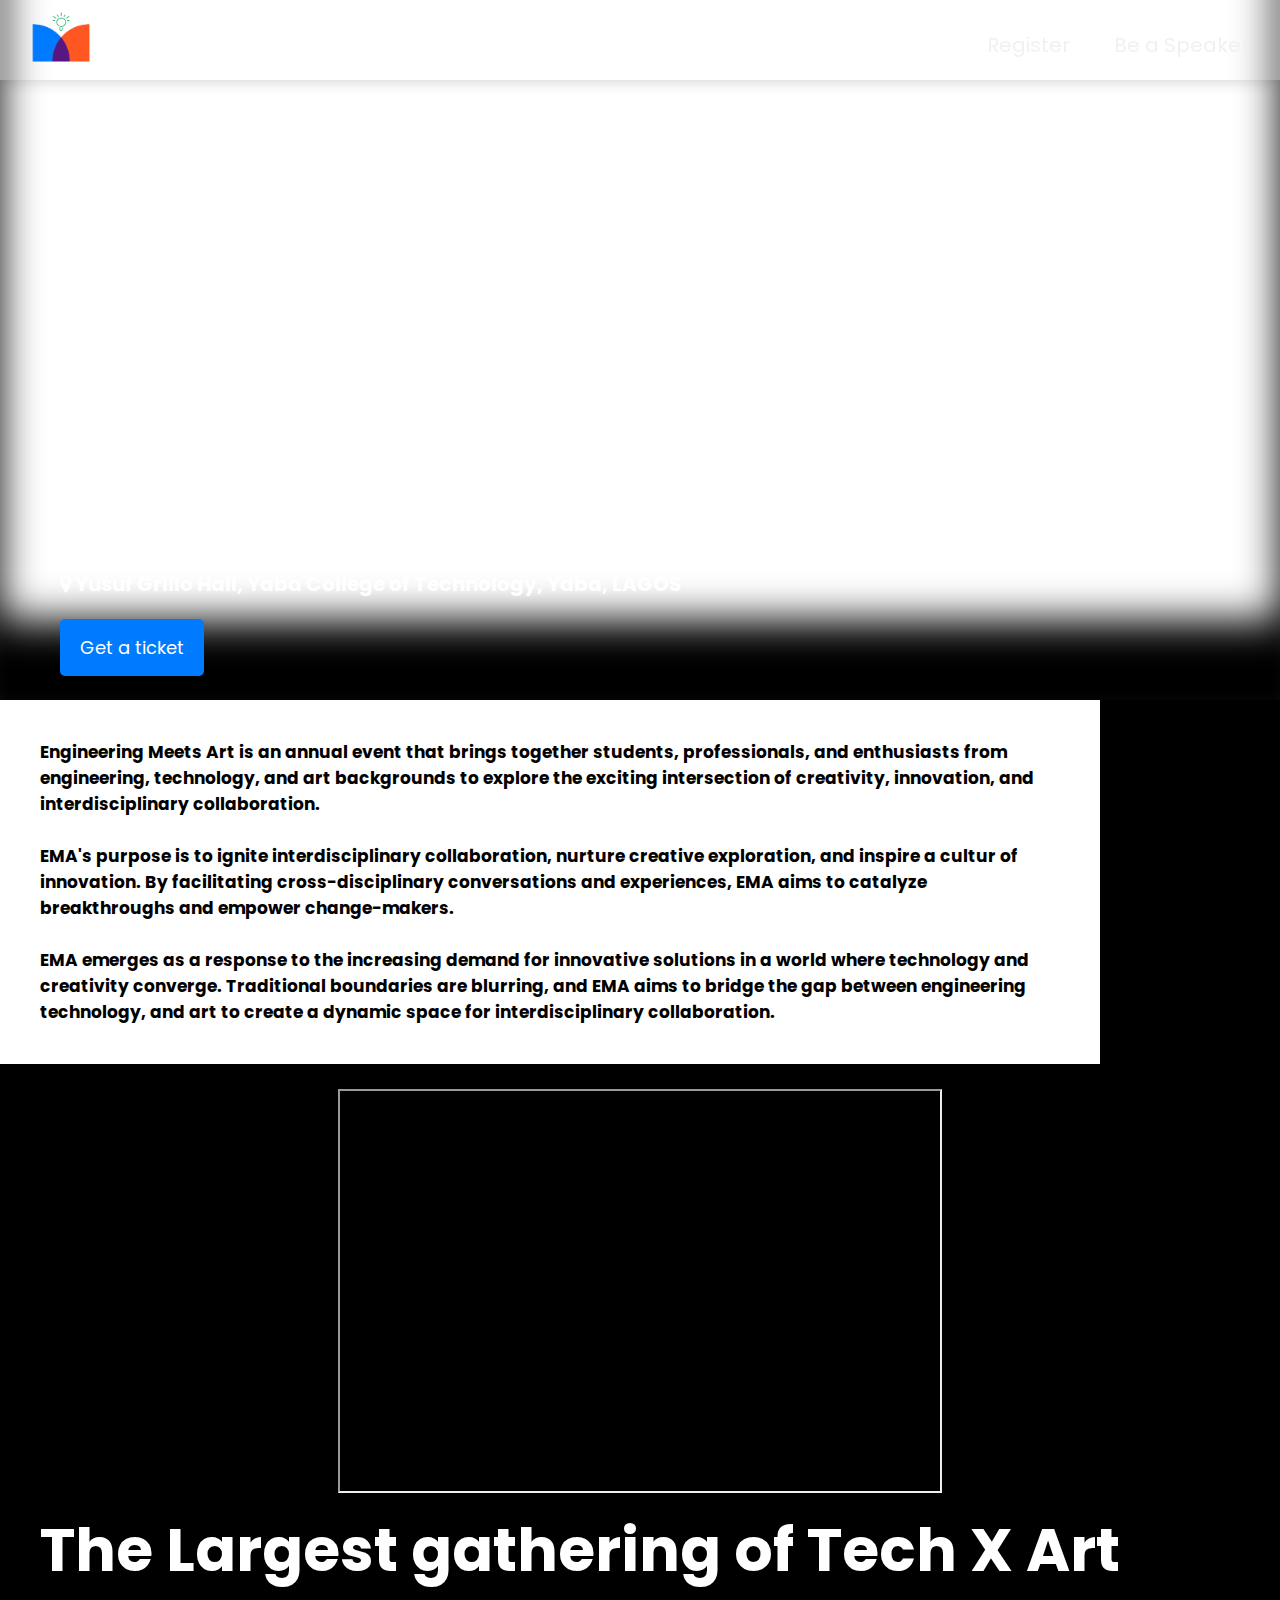
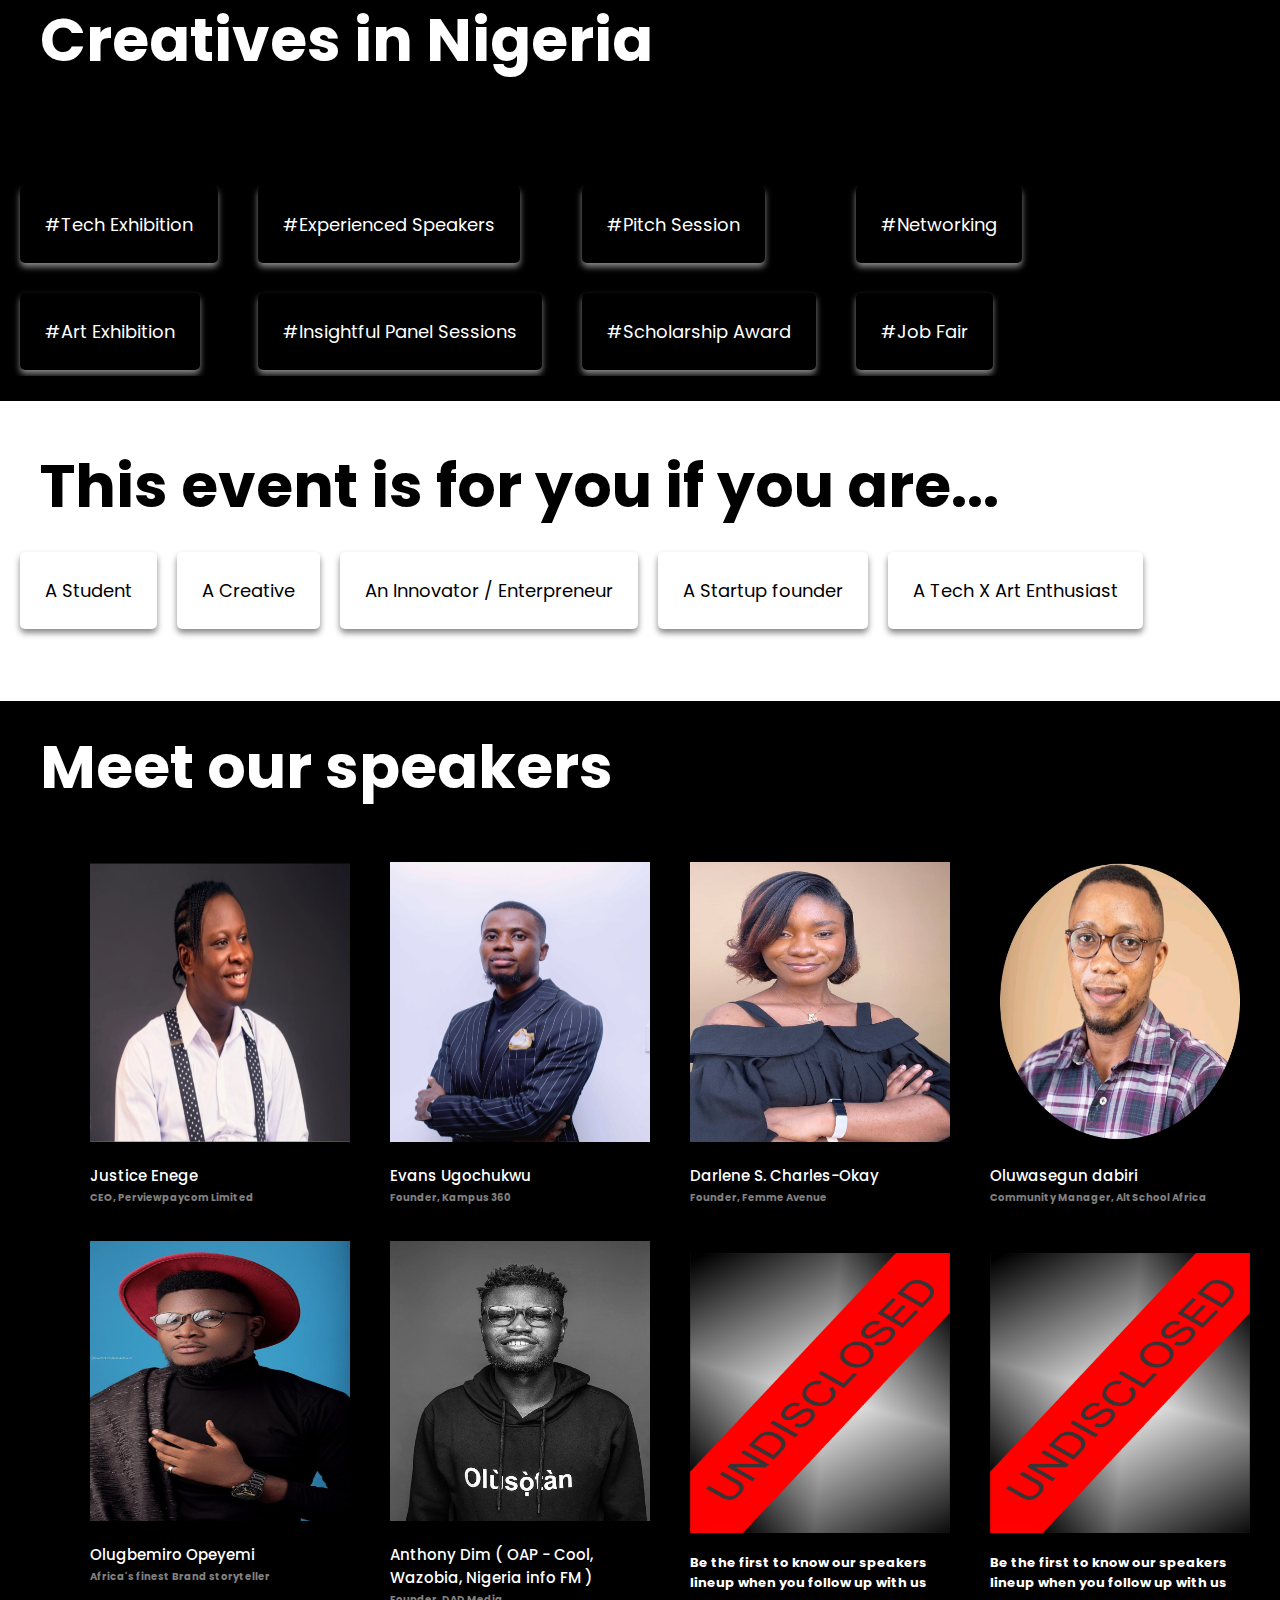
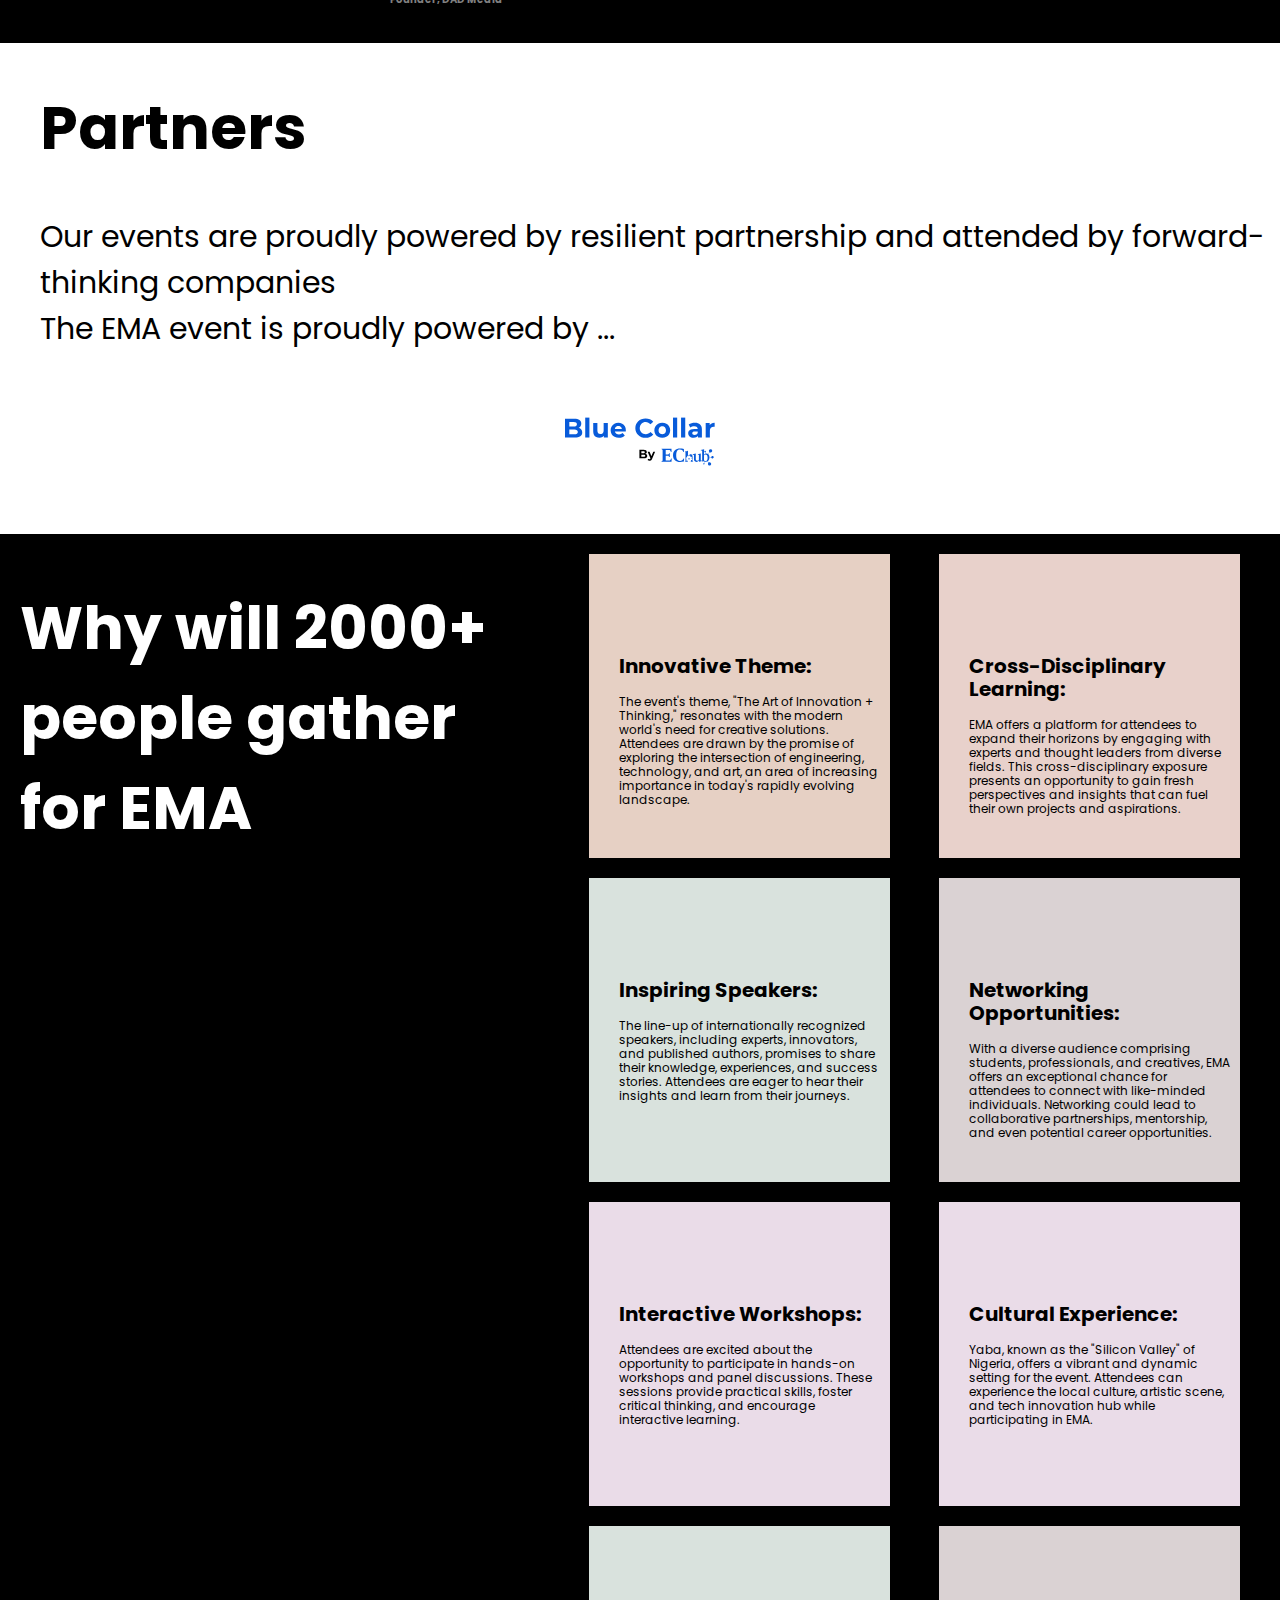
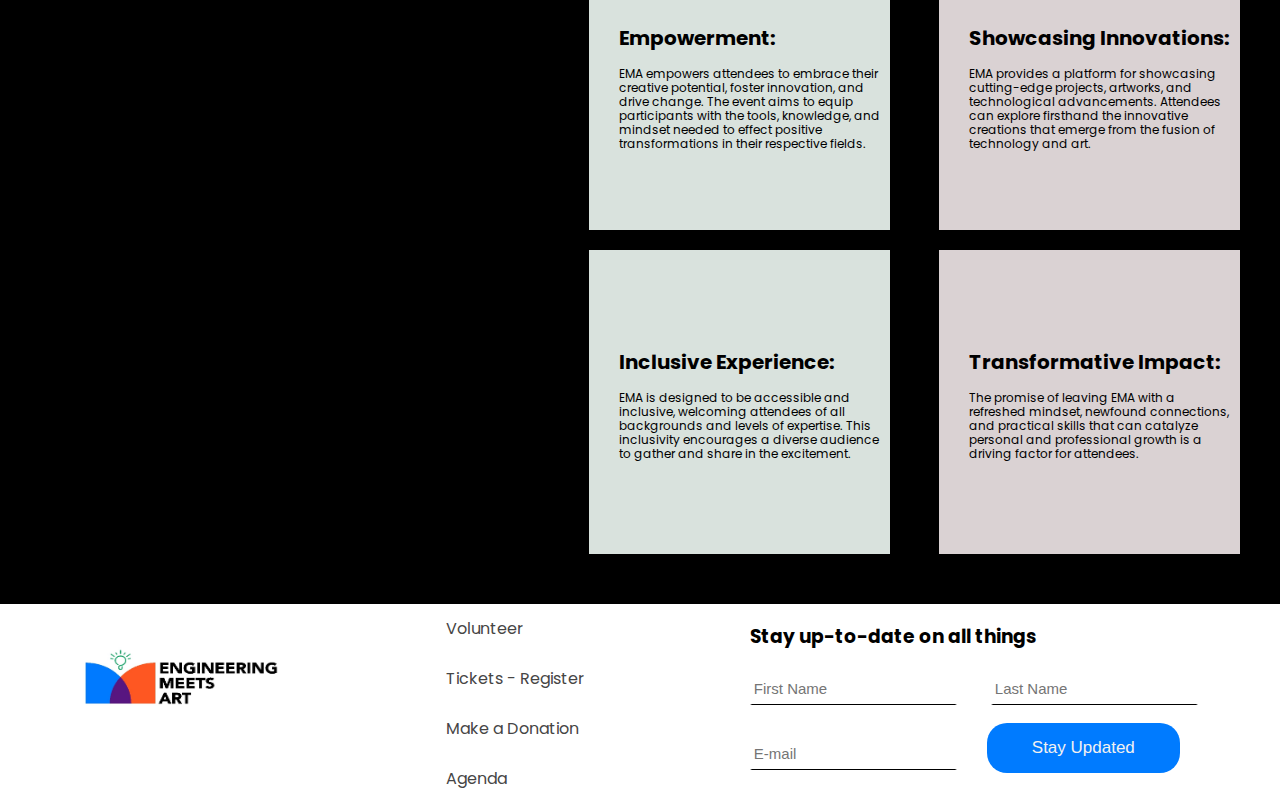
==== commit eeaaf978: "updated" ====
--- a/index.html
+++ b/index.html
@@ -100,7 +100,8 @@
         </h2><br></div>
         <br />
       <center> <div class="videosection">
-          <iframe width="600" height="400" src="https://youtu.be/aztfMOHi48s"></iframe>
+          <iframe width="600" height="400" src="https://www.youtube.com/embed/tgbNymZ7vqY">
+          </iframe>
         </div></center><br>
       </div>
       
@@ -177,37 +178,37 @@
       <div class="speakershead">
         <div class="speakershead1">
           <div class="Speakers">
-            <img src="EMAPICTURES/undis.png" alt="speaker1" class="speakimg" />
-            <h3 style="font-size: 13px">
-              Be the first to know our speakers lineup when you follow up with
-              us
+            <img src="EMAPICTURES/IMG-20231011-WA0002.jpg" alt="speaker1" class="speakimg" />
+            <h3 style="font-size: 15px;; font-weight: 500;">
+           Justice Enege</h3>
+           <h3 style="font-size: 10px; margin-top: -12px; color: gray;"> CEO, Perviewpaycom Limited
             </h3>
             <br />
           </div>
           <div class="Speakers">
-            <img src="EMAPICTURES/undis.png" alt="speaker2" class="speakimg" />
-            <h3 style="font-size: 13px">
-              Be the first to know our speakers lineup when you follow up with
-              us
-            </h3>
+            <img src="EMAPICTURES/IMG-20231011-WA0003.jpg" alt="speaker2" class="speakimg" />
+            <h3 style="font-size: 15px;; font-weight: 500;">
+              Evans Ugochukwu</h3>
+              <h3 style="font-size: 10px; margin-top: -12px; color: gray;"> Founder, Kampus 360
+               </h3>
             <br />
           </div>
         </div>
         <div class="speakershead1">
           <div class="Speakers">
-            <img src="EMAPICTURES/undis.png" alt="speaker1" class="speakimg" />
-            <h3 style="font-size: 13px">
-              Be the first to know our speakers lineup when you follow up with
-              us
-            </h3>
-            <br />
-          </div>
-          <div class="Speakers">
-            <img src="EMAPICTURES/undis.png" alt="speaker2" class="speakimg" />
-            <h3 style="font-size: 13px">
-              Be the first to know our speakers lineup when you follow up with
-              us
-            </h3>
+            <img src="EMAPICTURES/IMG-20231011-WA0004.jpg" alt="speaker1" class="speakimg" />
+            <h3 style="font-size: 15px;; font-weight: 500;">
+              Darlene S. Charles-Okay</h3>
+              <h3 style="font-size: 10px; margin-top: -12px; color: gray;"> Founder, Femme Avenue
+               </h3>
+            <br />
+          </div>
+          <div class="Speakers">
+            <img src="EMAPICTURES/IMG-20231011-WA0005.jpg" alt="speaker2" class="speakimg" />
+            <h3 style="font-size: 15px;; font-weight: 500;">
+              Oluwasegun dabiri</h3>
+              <h3 style="font-size: 10px; margin-top: -12px; color: gray;"> Community Manager, AltSchool Africa
+               </h3>
             <br />
           </div>
         </div>
@@ -216,19 +217,19 @@
       <div class="speakershead">
         <div class="speakershead1">
           <div class="Speakers">
-            <img src="EMAPICTURES/undis.png" alt="speaker1" class="speakimg" />
-            <h3 style="font-size: 13px">
-              Be the first to know our speakers lineup when you follow up with
-              us
-            </h3>
-            <br />
-          </div>
-          <div class="Speakers">
-            <img src="EMAPICTURES/undis.png" alt="speaker2" class="speakimg" />
-            <h3 style="font-size: 13px">
-              Be the first to know our speakers lineup when you follow up with
-              us
-            </h3>
+            <img src="EMAPICTURES/IMG-20231011-WA0006.jpg" alt="speaker1" class="speakimg" />
+            <h3 style="font-size: 15px;; font-weight: 500;">
+              Olugbemiro Opeyemi</h3>
+              <h3 style="font-size: 10px; margin-top: -12px; color: gray;"> Africa's finest Brand storyteller
+               </h3>
+            <br />
+          </div>
+          <div class="Speakers">
+            <img src="EMAPICTURES/IMG-20231011-WA0001.jpg" alt="speaker2" class="speakimg" />
+            <h3 style="font-size: 15px;; font-weight: 500;">
+              Anthony Dim ( OAP - Cool, Wazobia, Nigeria info FM )</h3>
+              <h3 style="font-size: 10px; margin-top: -12px; color: gray;"> Founder, DAD Media
+               </h3>
             <br />
           </div>
         </div>
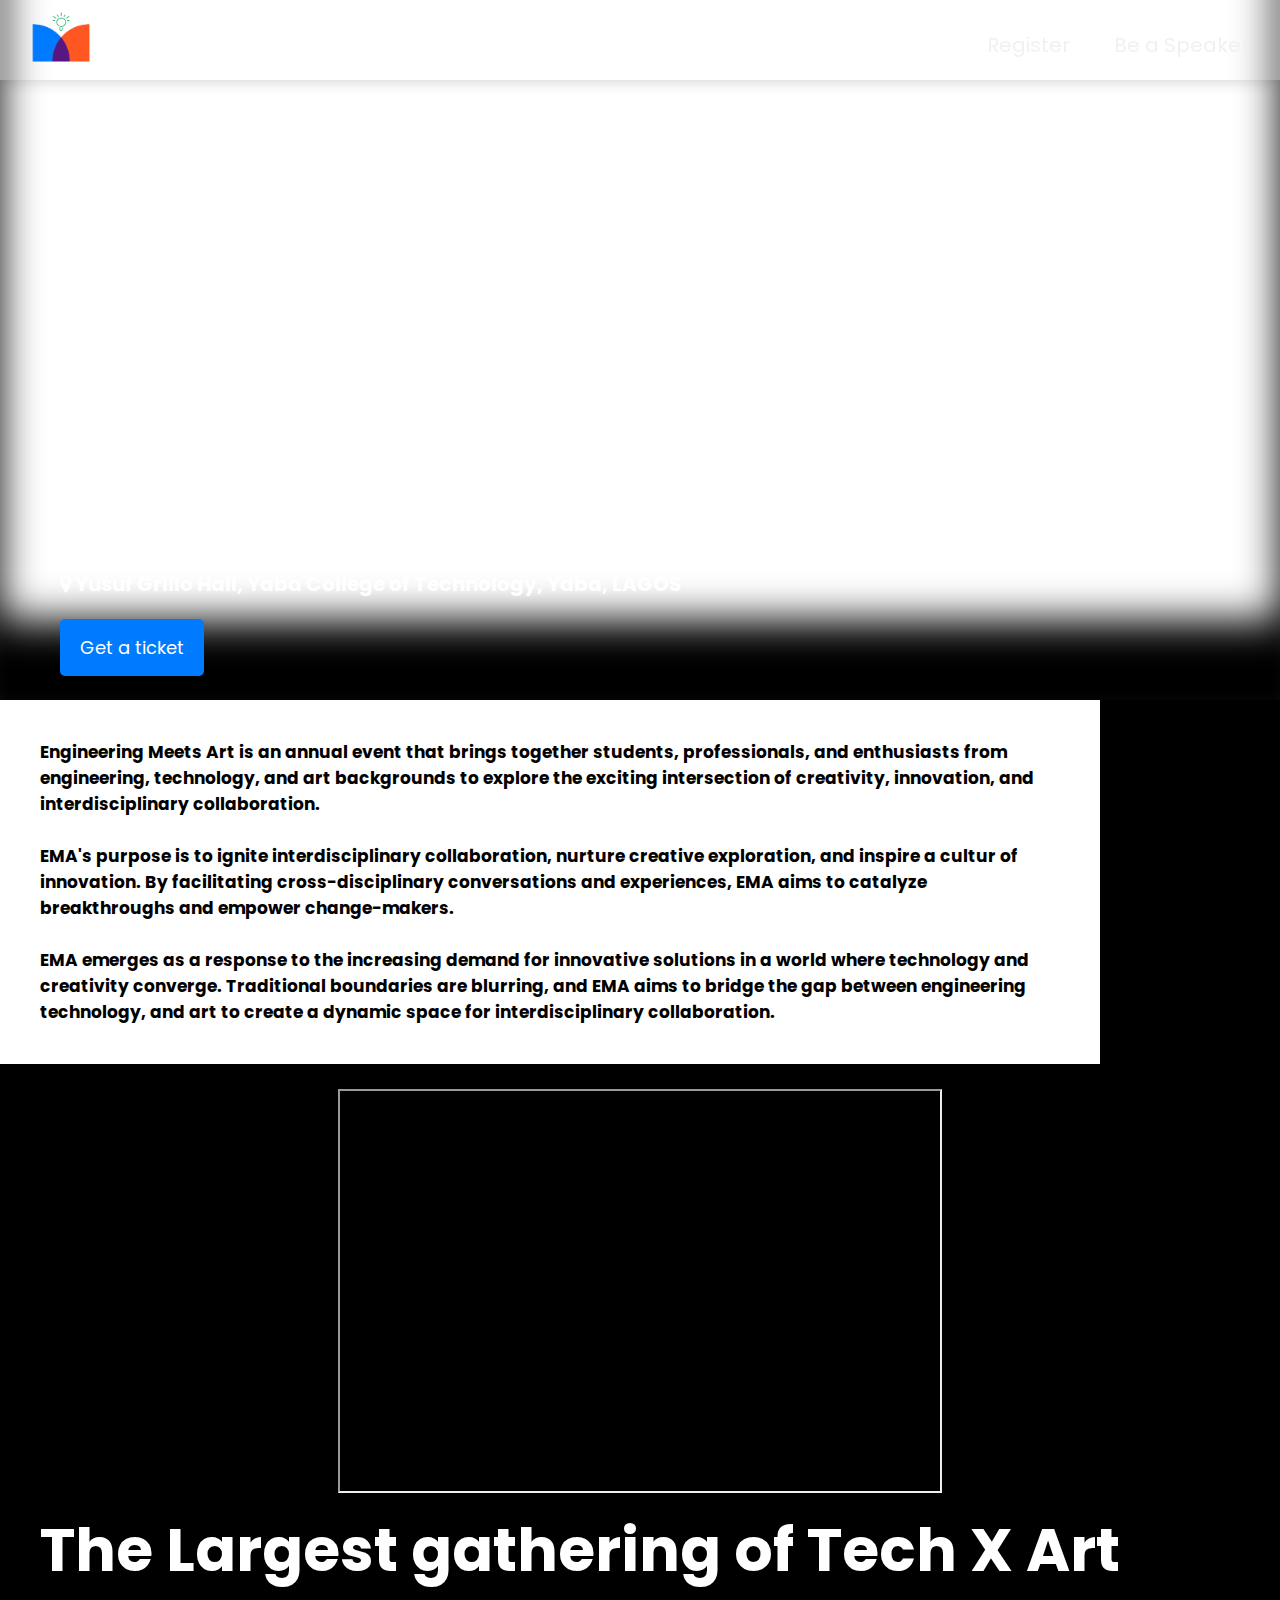
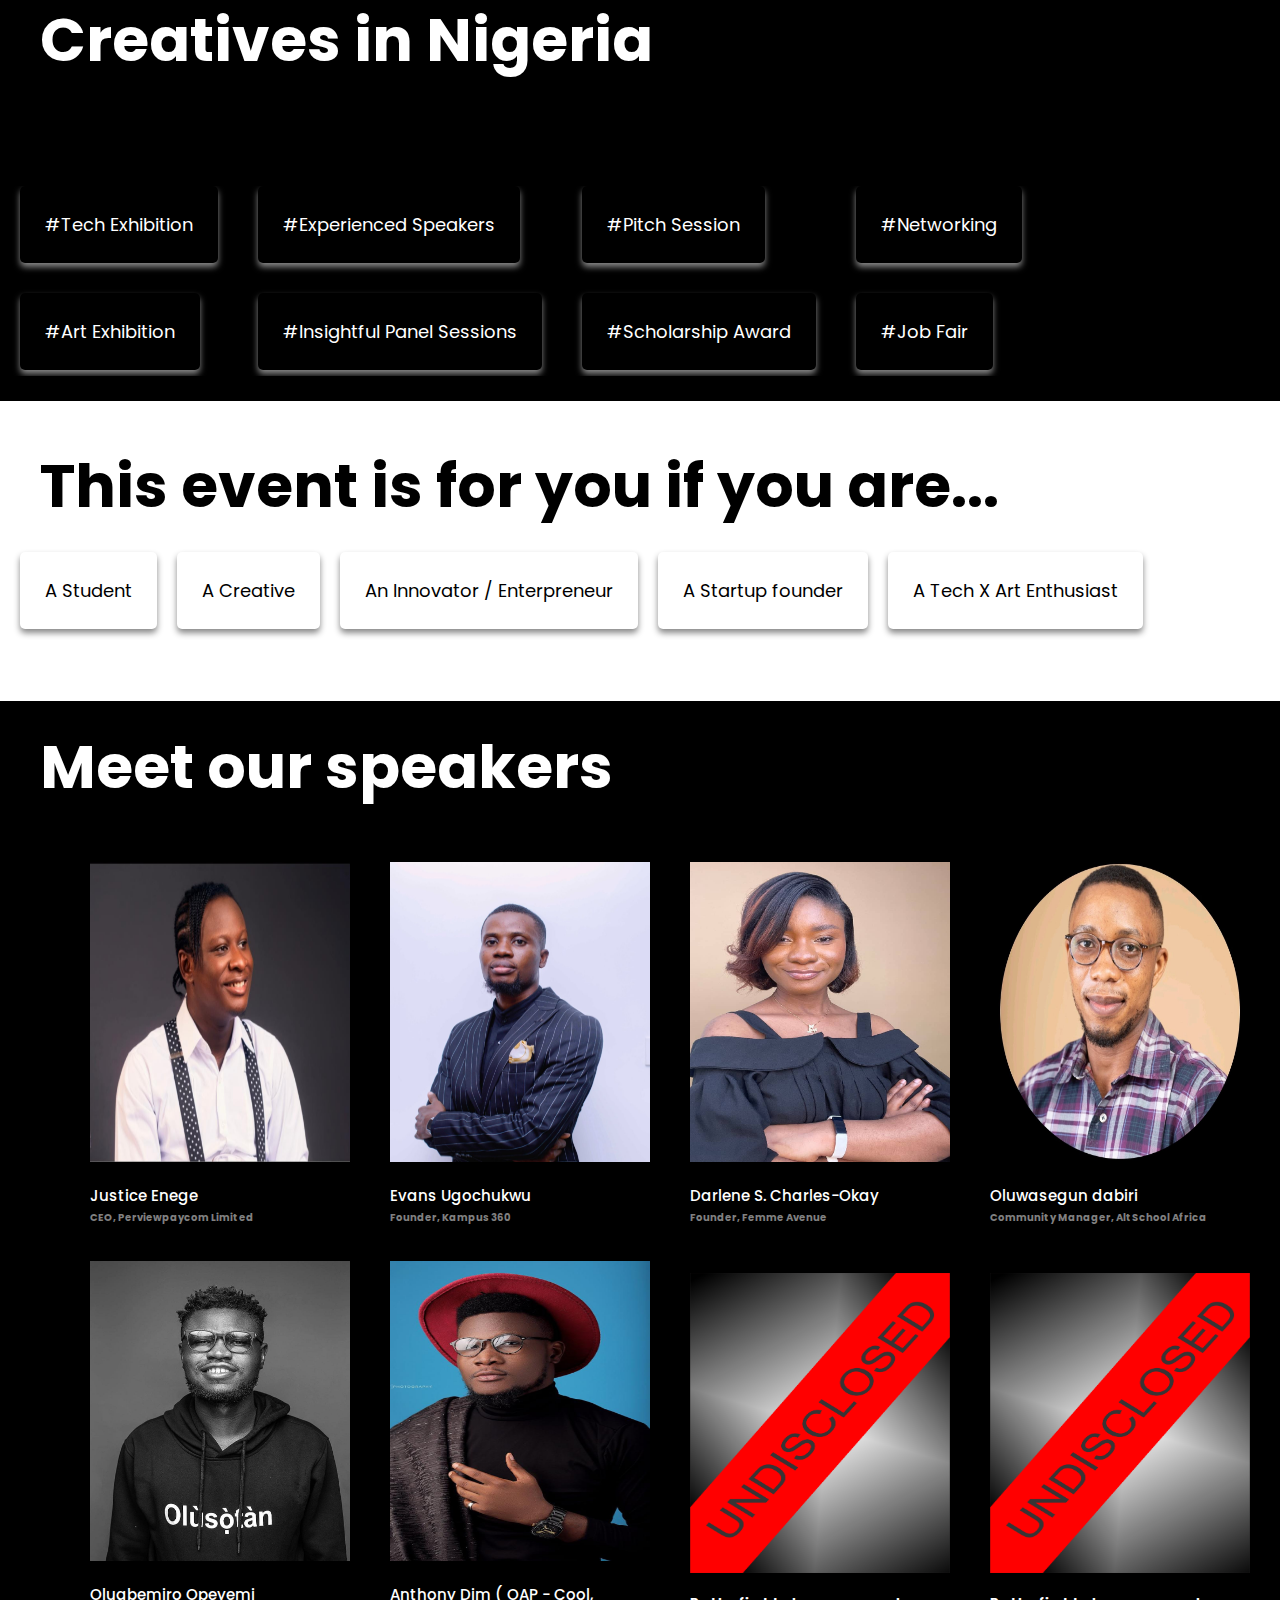
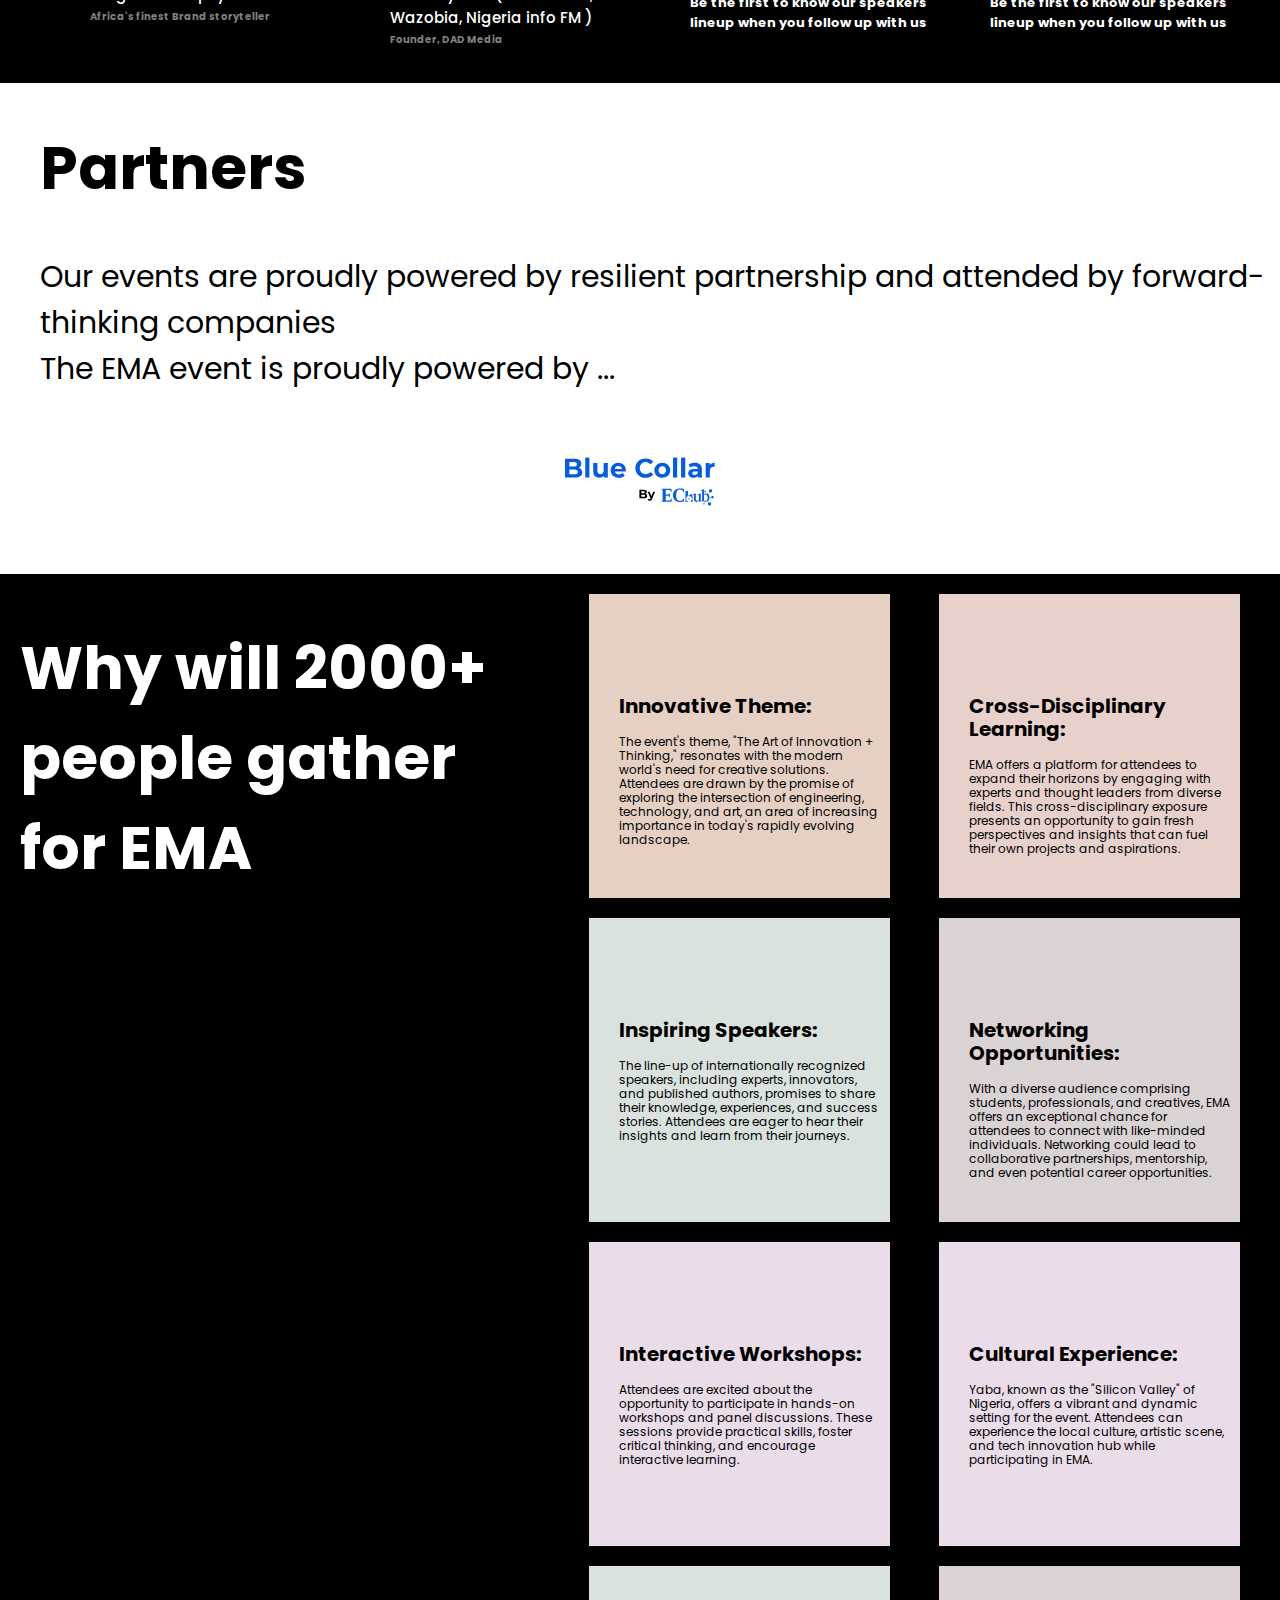
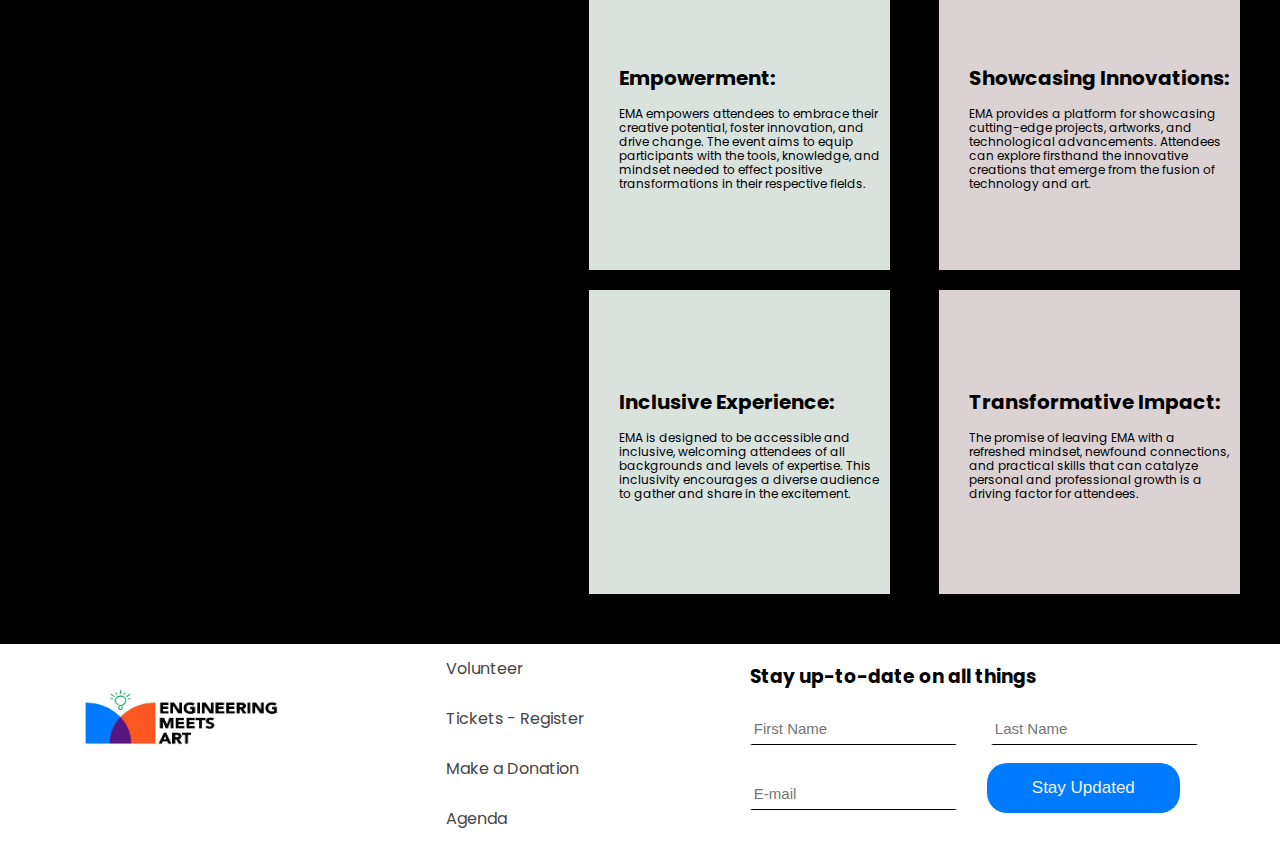
==== commit f200566c: "updated" ====
--- a/index.html
+++ b/index.html
@@ -9,20 +9,7 @@
       rel="stylesheet"
       href="https://cdnjs.cloudflare.com/ajax/libs/font-awesome/4.7.0/css/font-awesome.min.css"
     />
-    <meta property="og:type" content="website" />
-    <meta property="og:url" content="#" />
-    <meta property="og:title" content="Engineering Meet Art" />
-    <meta
-      name="description"
-      content="Engineering Meets Art is an annual event that brings together
-      students, professionals, and enthusiasts from engineering, technology,
-      and art backgrounds to explore the exciting intersection of
-      creativity, innovation, and interdisciplinary collaboration."
-    />
-    <meta
-      name="keywords"
-      content="Engineering Meet Art, Engineering Meet Art 2023,"
-    />
+    
     <link
       rel="icon"
       href="EMAPICTURES/logo1.png"
@@ -100,8 +87,7 @@
         </h2><br></div>
         <br />
       <center> <div class="videosection">
-          <iframe width="600" height="400" src="https://www.youtube.com/embed/tgbNymZ7vqY">
-          </iframe>
+          <iframe width="600" height="400" src="https://www.youtube.com/embed/aztfMOHi48s"></iframe>
         </div></center><br>
       </div>
       
@@ -217,7 +203,7 @@
       <div class="speakershead">
         <div class="speakershead1">
           <div class="Speakers">
-            <img src="EMAPICTURES/IMG-20231011-WA0006.jpg" alt="speaker1" class="speakimg" />
+            <img src="EMAPICTURES/IMG-20231011-WA0001.jpg" alt="speaker1" class="speakimg" />
             <h3 style="font-size: 15px;; font-weight: 500;">
               Olugbemiro Opeyemi</h3>
               <h3 style="font-size: 10px; margin-top: -12px; color: gray;"> Africa's finest Brand storyteller
@@ -225,7 +211,7 @@
             <br />
           </div>
           <div class="Speakers">
-            <img src="EMAPICTURES/IMG-20231011-WA0001.jpg" alt="speaker2" class="speakimg" />
+            <img src="EMAPICTURES/IMG-20231011-WA0006.jpg" alt="speaker2" class="speakimg" />
             <h3 style="font-size: 15px;; font-weight: 500;">
               Anthony Dim ( OAP - Cool, Wazobia, Nigeria info FM )</h3>
               <h3 style="font-size: 10px; margin-top: -12px; color: gray;"> Founder, DAD Media
--- a/style.css
+++ b/style.css
@@ -456,12 +456,12 @@
 }
 .speakimg {
   width: 260px;
-  height: 280px;
+  height: 300px;
 }
 @media screen and (max-width: 767px) {
   .speakimg {
     width: 150px;
-    height: 150px;
+    height: 230px;
   }
 }
 .speakershead {
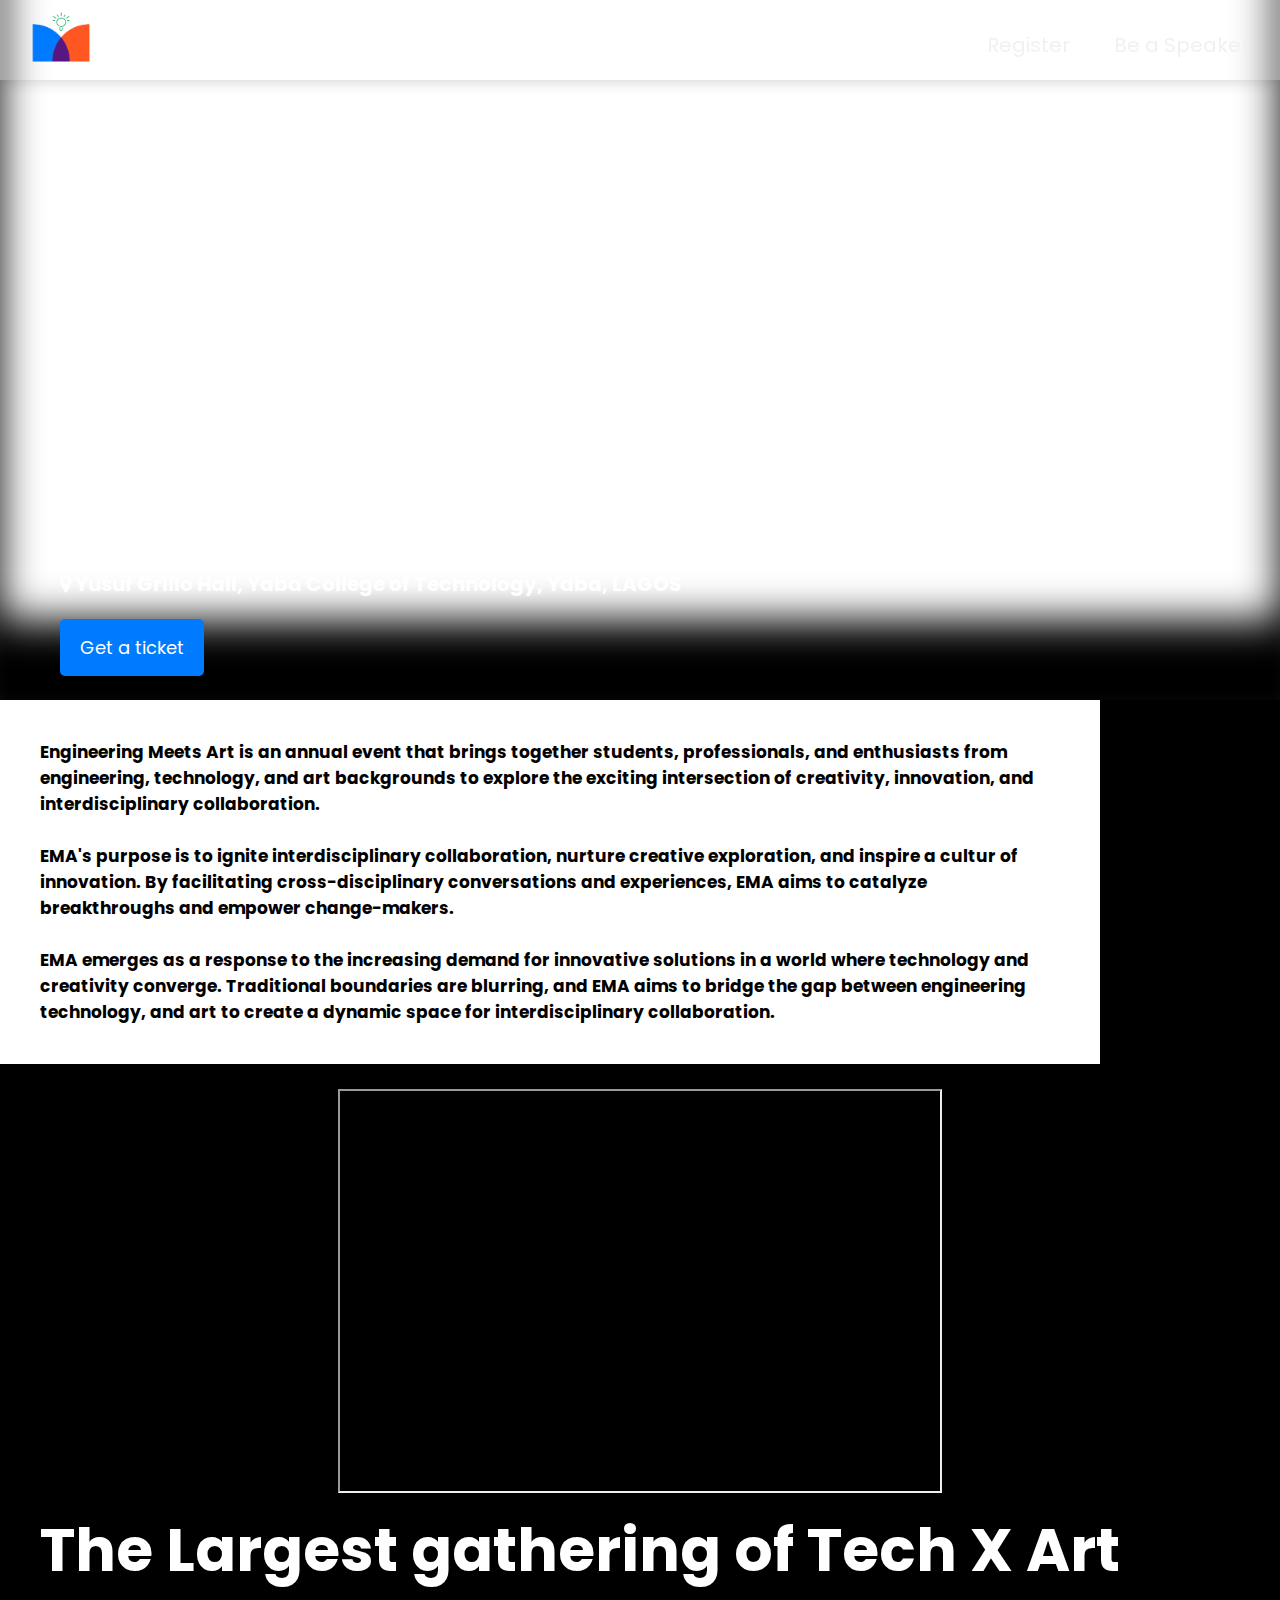
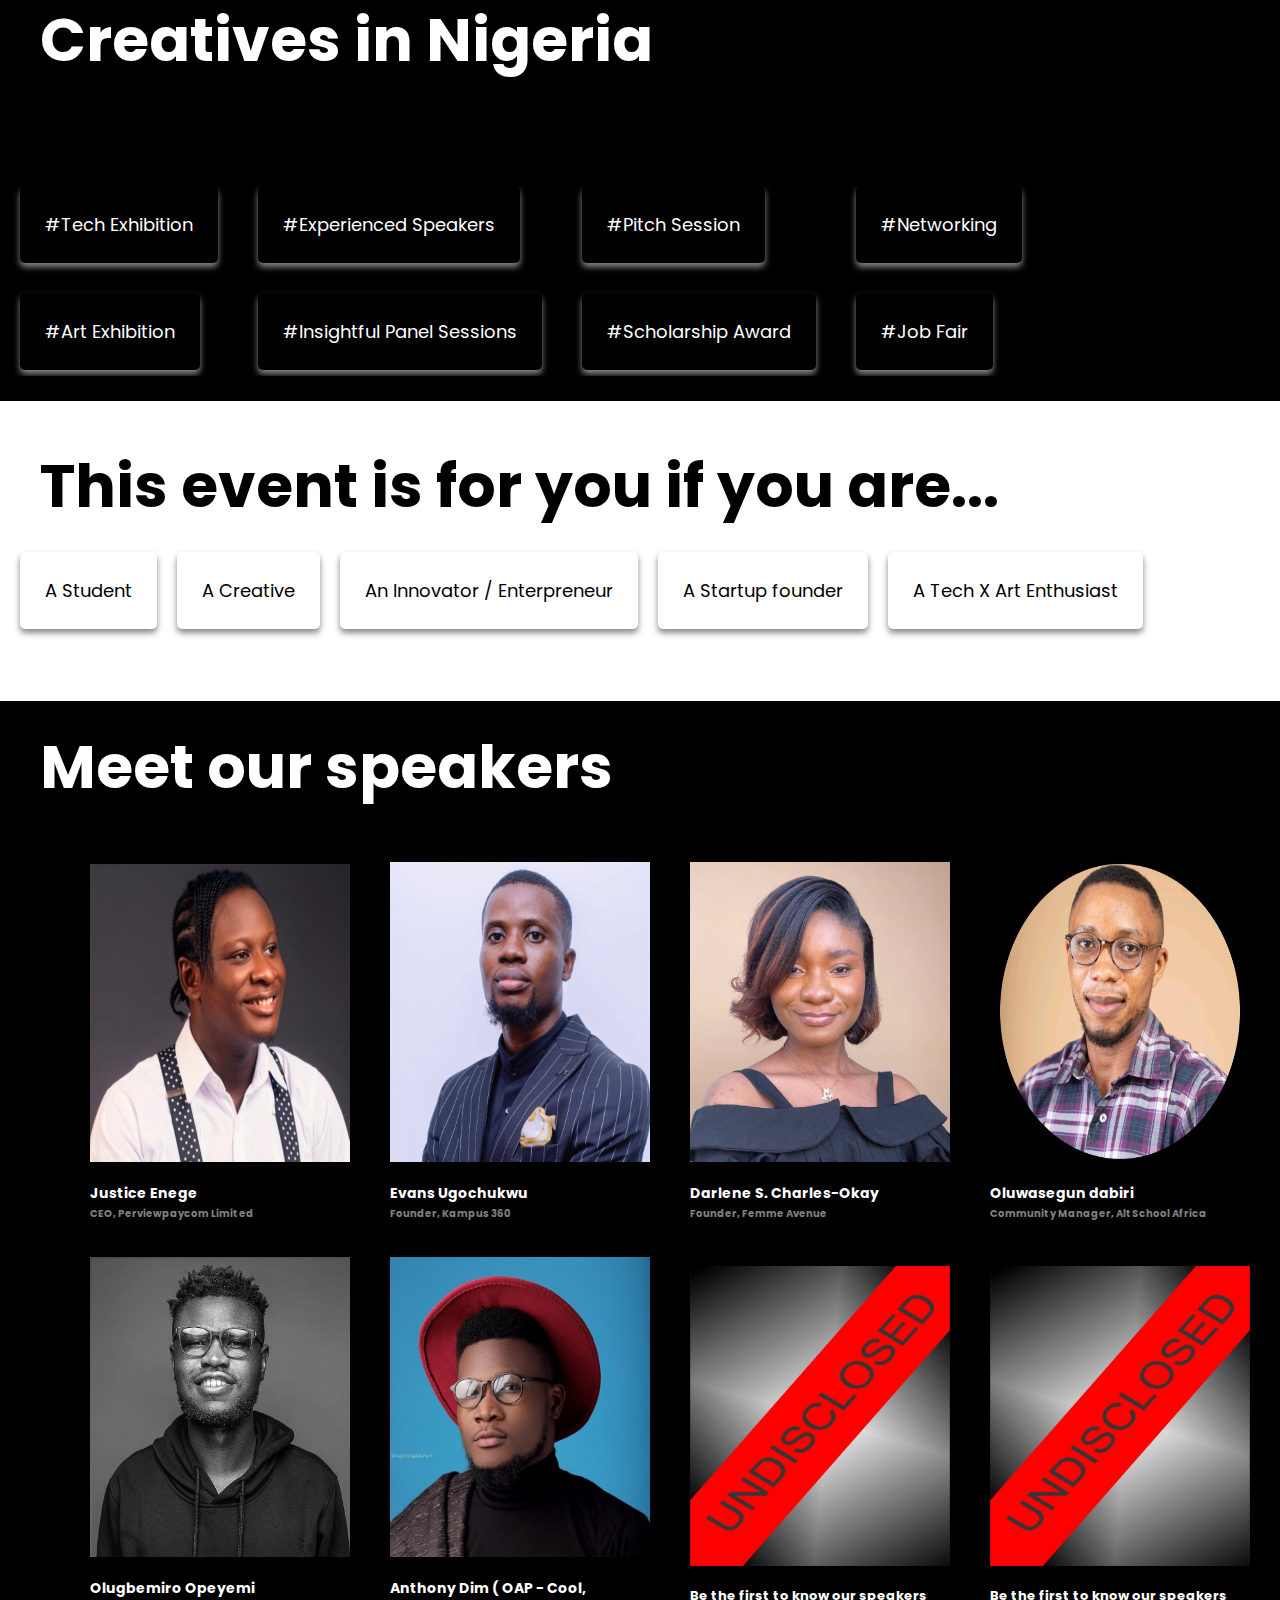
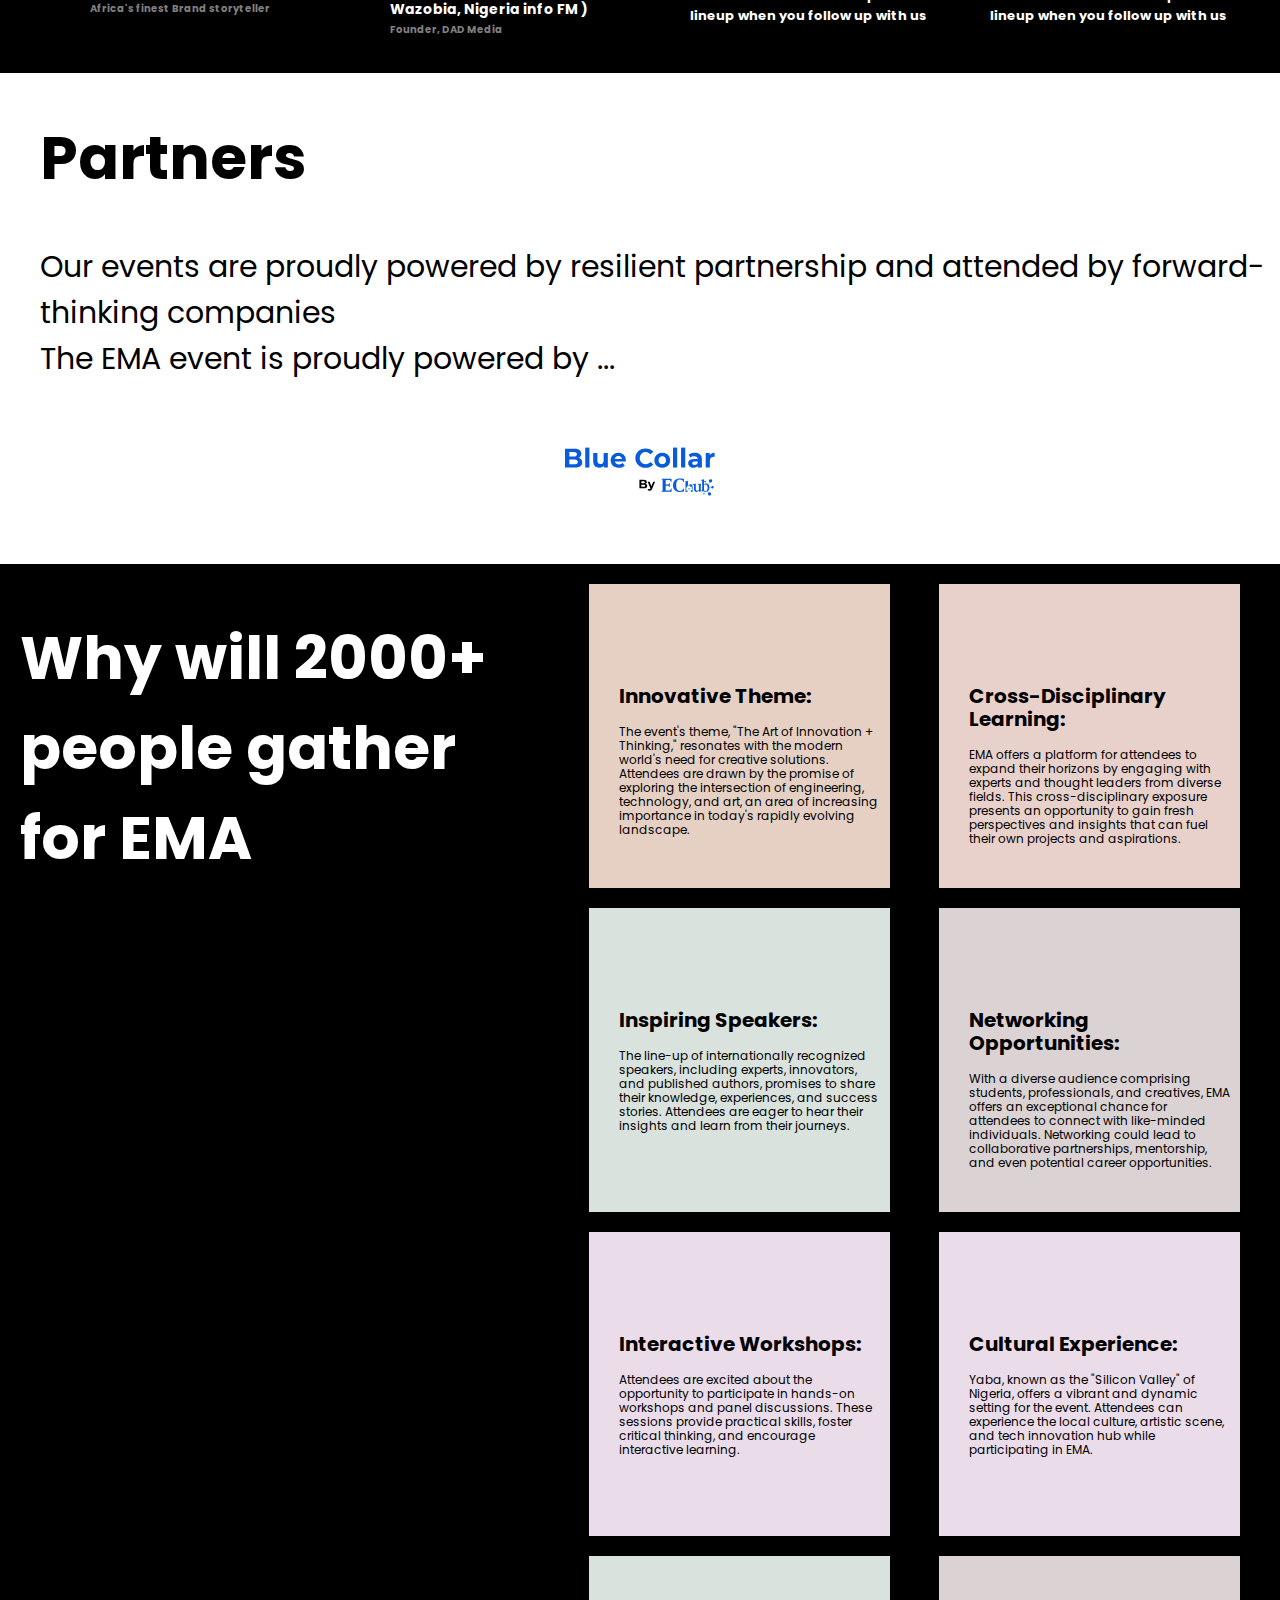
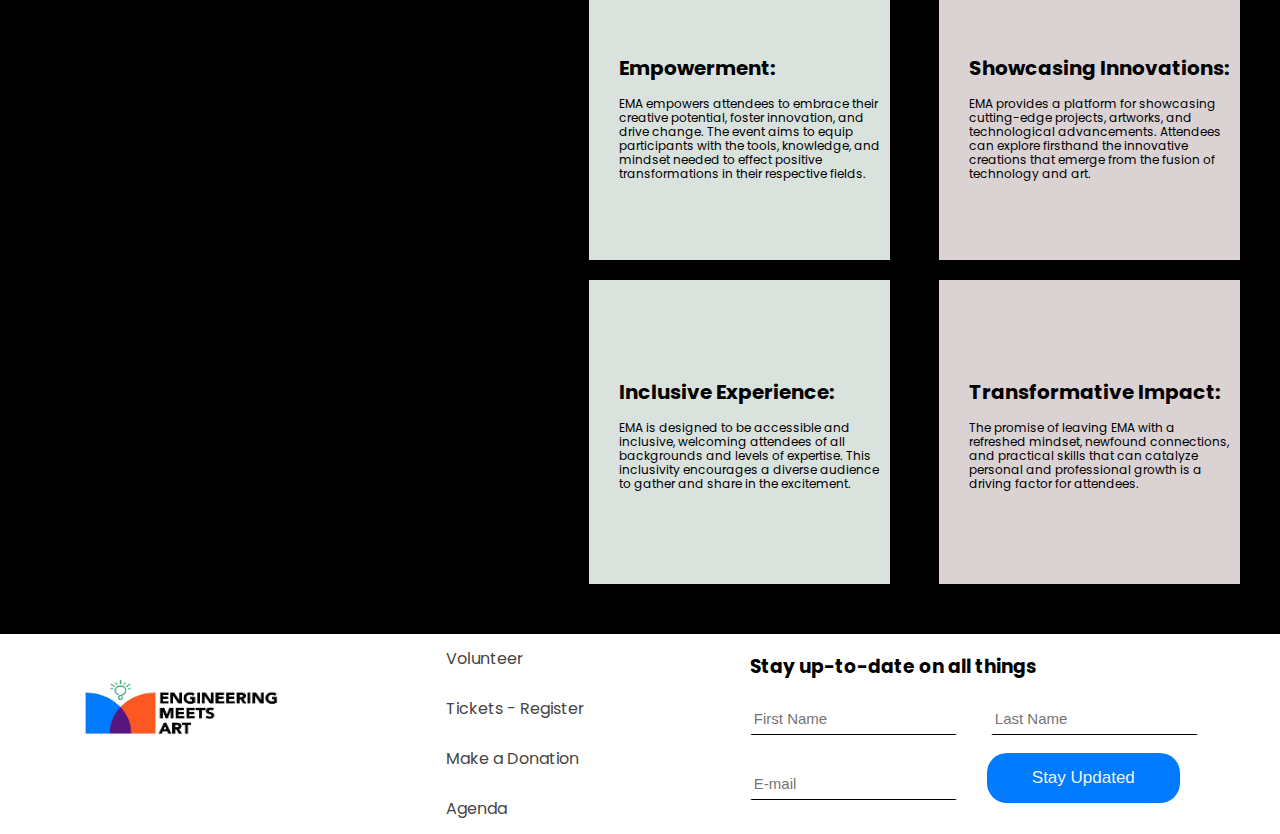
==== commit e897cf05: "updated" ====
--- a/index.html
+++ b/index.html
@@ -165,7 +165,7 @@
         <div class="speakershead1">
           <div class="Speakers">
             <img src="EMAPICTURES/IMG-20231011-WA0002.jpg" alt="speaker1" class="speakimg" />
-            <h3 style="font-size: 15px;; font-weight: 500;">
+            <h3 style="font-size: 14px;">
            Justice Enege</h3>
            <h3 style="font-size: 10px; margin-top: -12px; color: gray;"> CEO, Perviewpaycom Limited
             </h3>
@@ -173,17 +173,18 @@
           </div>
           <div class="Speakers">
             <img src="EMAPICTURES/IMG-20231011-WA0003.jpg" alt="speaker2" class="speakimg" />
-            <h3 style="font-size: 15px;; font-weight: 500;">
+            <h3 style="font-size: 14px;">
               Evans Ugochukwu</h3>
               <h3 style="font-size: 10px; margin-top: -12px; color: gray;"> Founder, Kampus 360
                </h3>
             <br />
           </div>
         </div>
+        
         <div class="speakershead1">
           <div class="Speakers">
             <img src="EMAPICTURES/IMG-20231011-WA0004.jpg" alt="speaker1" class="speakimg" />
-            <h3 style="font-size: 15px;; font-weight: 500;">
+            <h3 style="font-size: 14px;">
               Darlene S. Charles-Okay</h3>
               <h3 style="font-size: 10px; margin-top: -12px; color: gray;"> Founder, Femme Avenue
                </h3>
@@ -191,7 +192,7 @@
           </div>
           <div class="Speakers">
             <img src="EMAPICTURES/IMG-20231011-WA0005.jpg" alt="speaker2" class="speakimg" />
-            <h3 style="font-size: 15px;; font-weight: 500;">
+            <h3 style="font-size: 14px;">
               Oluwasegun dabiri</h3>
               <h3 style="font-size: 10px; margin-top: -12px; color: gray;"> Community Manager, AltSchool Africa
                </h3>
@@ -204,7 +205,7 @@
         <div class="speakershead1">
           <div class="Speakers">
             <img src="EMAPICTURES/IMG-20231011-WA0001.jpg" alt="speaker1" class="speakimg" />
-            <h3 style="font-size: 15px;; font-weight: 500;">
+            <h3 style="font-size: 14px;">
               Olugbemiro Opeyemi</h3>
               <h3 style="font-size: 10px; margin-top: -12px; color: gray;"> Africa's finest Brand storyteller
                </h3>
@@ -212,7 +213,7 @@
           </div>
           <div class="Speakers">
             <img src="EMAPICTURES/IMG-20231011-WA0006.jpg" alt="speaker2" class="speakimg" />
-            <h3 style="font-size: 15px;; font-weight: 500;">
+            <h3 style="font-size: 14px;">
               Anthony Dim ( OAP - Cool, Wazobia, Nigeria info FM )</h3>
               <h3 style="font-size: 10px; margin-top: -12px; color: gray;"> Founder, DAD Media
                </h3>
--- a/style.css
+++ b/style.css
@@ -461,7 +461,7 @@
 @media screen and (max-width: 767px) {
   .speakimg {
     width: 150px;
-    height: 230px;
+    height: 150px;
   }
 }
 .speakershead {
@@ -484,6 +484,11 @@
 .speakershead1 {
   display: flex;
   gap: 40px;
+}
+@media screen and (max-width: 767px)  {
+  .speakershead1{
+    gap: 0px;
+  }
 }
 .Speakers{
   width: 260px;
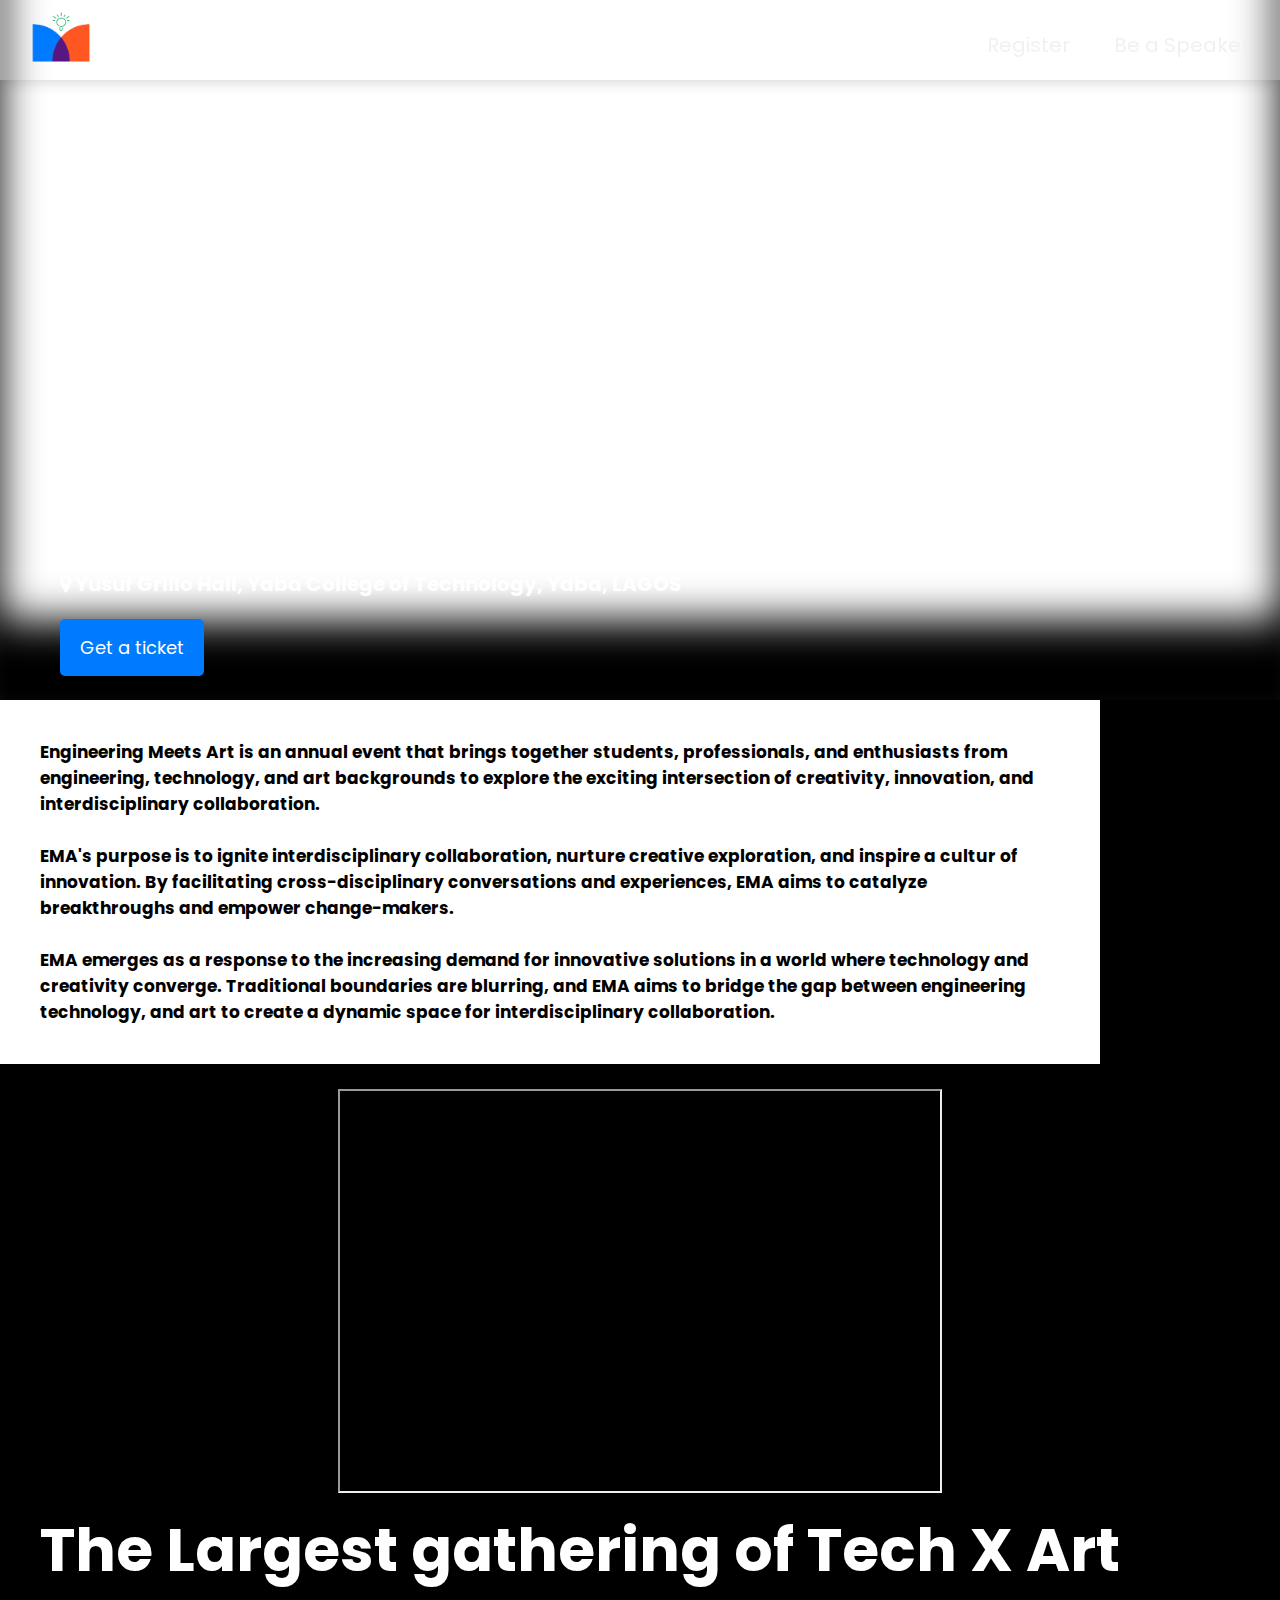
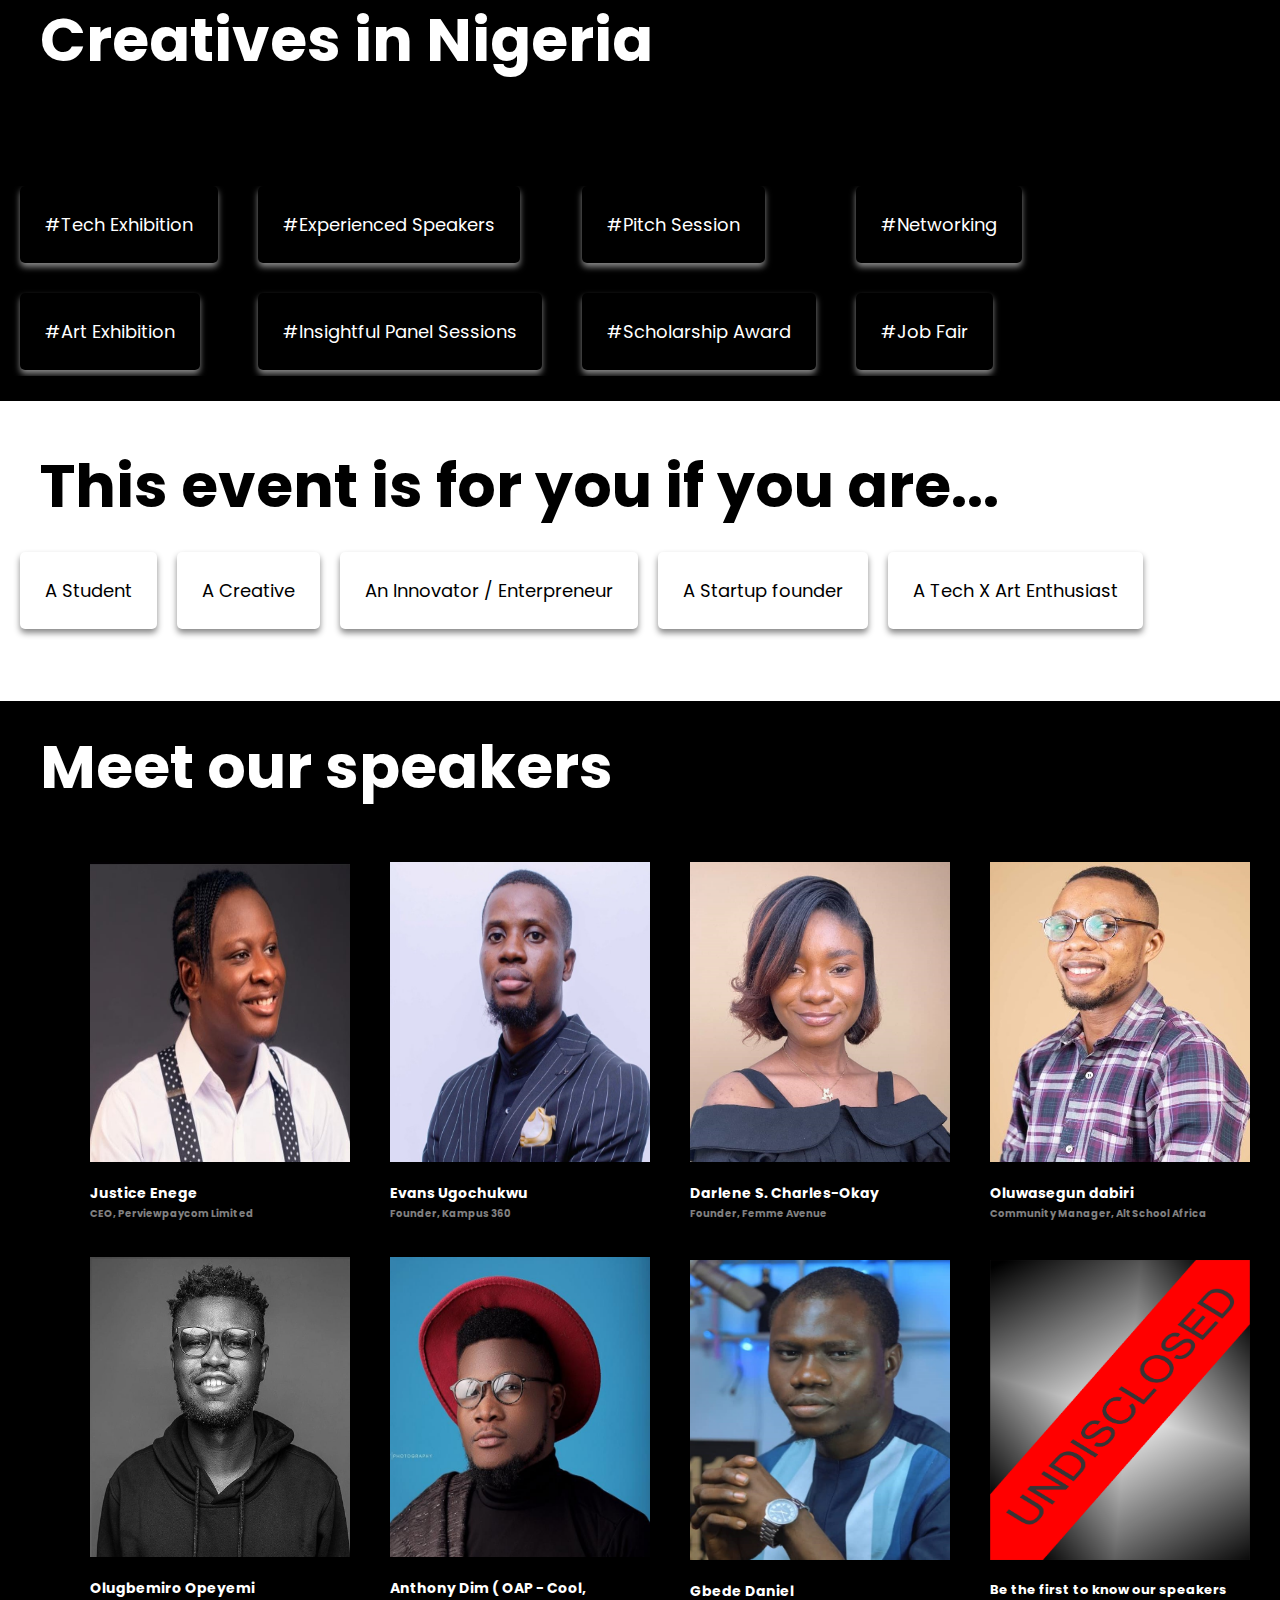
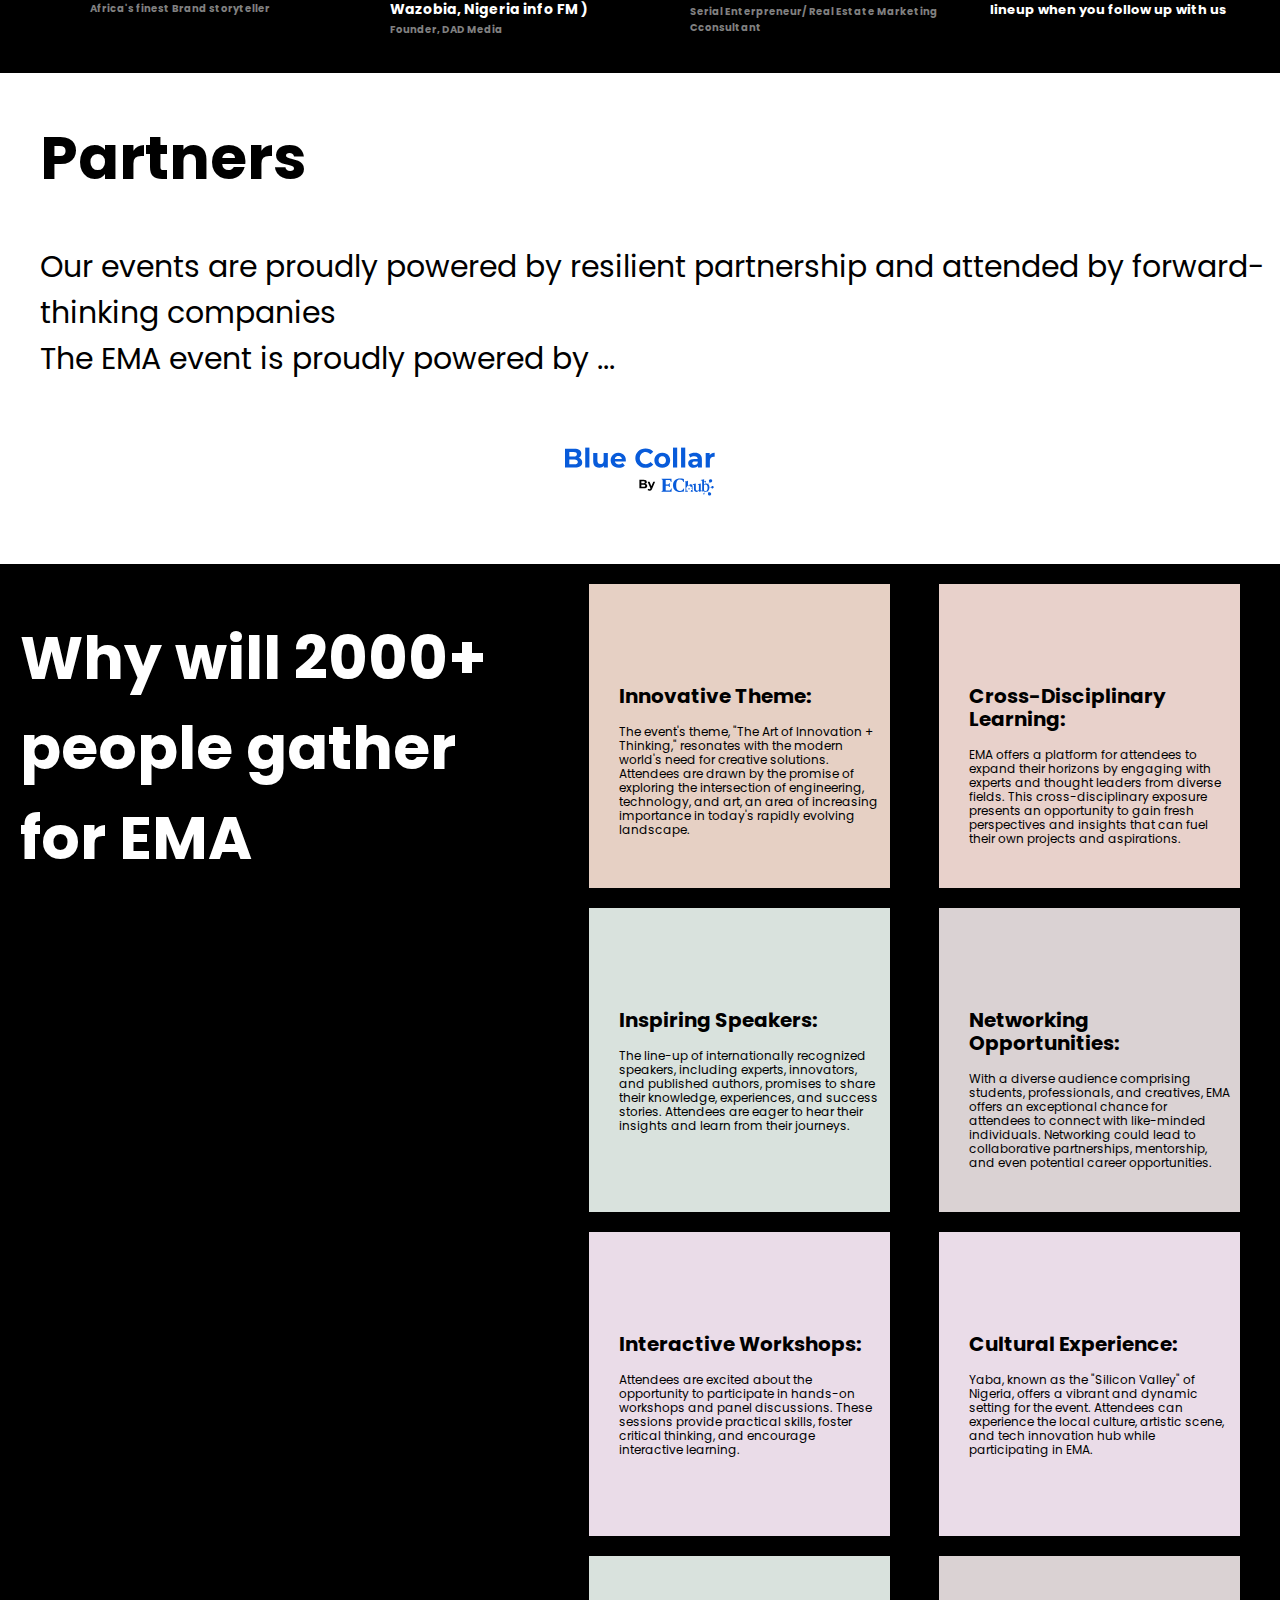
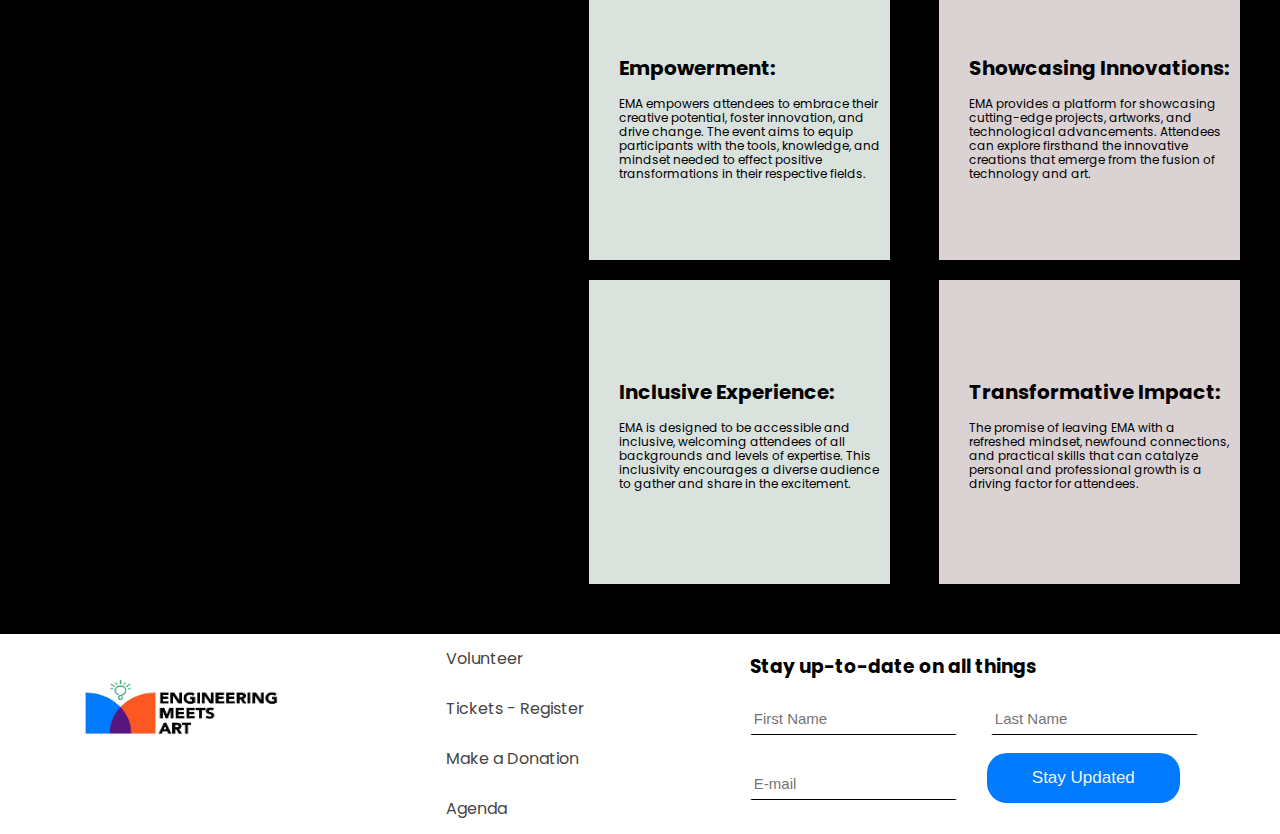
==== commit a6846604: "updated" ====
--- a/index.html
+++ b/index.html
@@ -222,11 +222,11 @@
         </div>
         <div class="speakershead1">
           <div class="Speakers">
-            <img src="EMAPICTURES/undis.png" alt="speaker1" class="speakimg" />
-            <h3 style="font-size: 13px">
-              Be the first to know our speakers lineup when you follow up with
-              us
-            </h3>
+            <img src="EMAPICTURES/IMG-20231012-WA0010.jpg" alt="speaker1" class="speakimg" />
+            <h3 style="font-size: 14px;">
+              Gbede Daniel</h3>
+              <h3 style="font-size: 10px; margin-top: -12px; color: gray;"> Serial Enterpreneur/ Real Estate Marketing Cconsultant
+               </h3>
             <br />
           </div>
           <div class="Speakers">
--- a/style.css
+++ b/style.css
@@ -460,8 +460,8 @@
 }
 @media screen and (max-width: 767px) {
   .speakimg {
-    width: 150px;
-    height: 150px;
+    width: 180px;
+    height: 180px;
   }
 }
 .speakershead {
@@ -487,7 +487,7 @@
 }
 @media screen and (max-width: 767px)  {
   .speakershead1{
-    gap: 0px;
+    gap: 20px;
   }
 }
 .Speakers{
